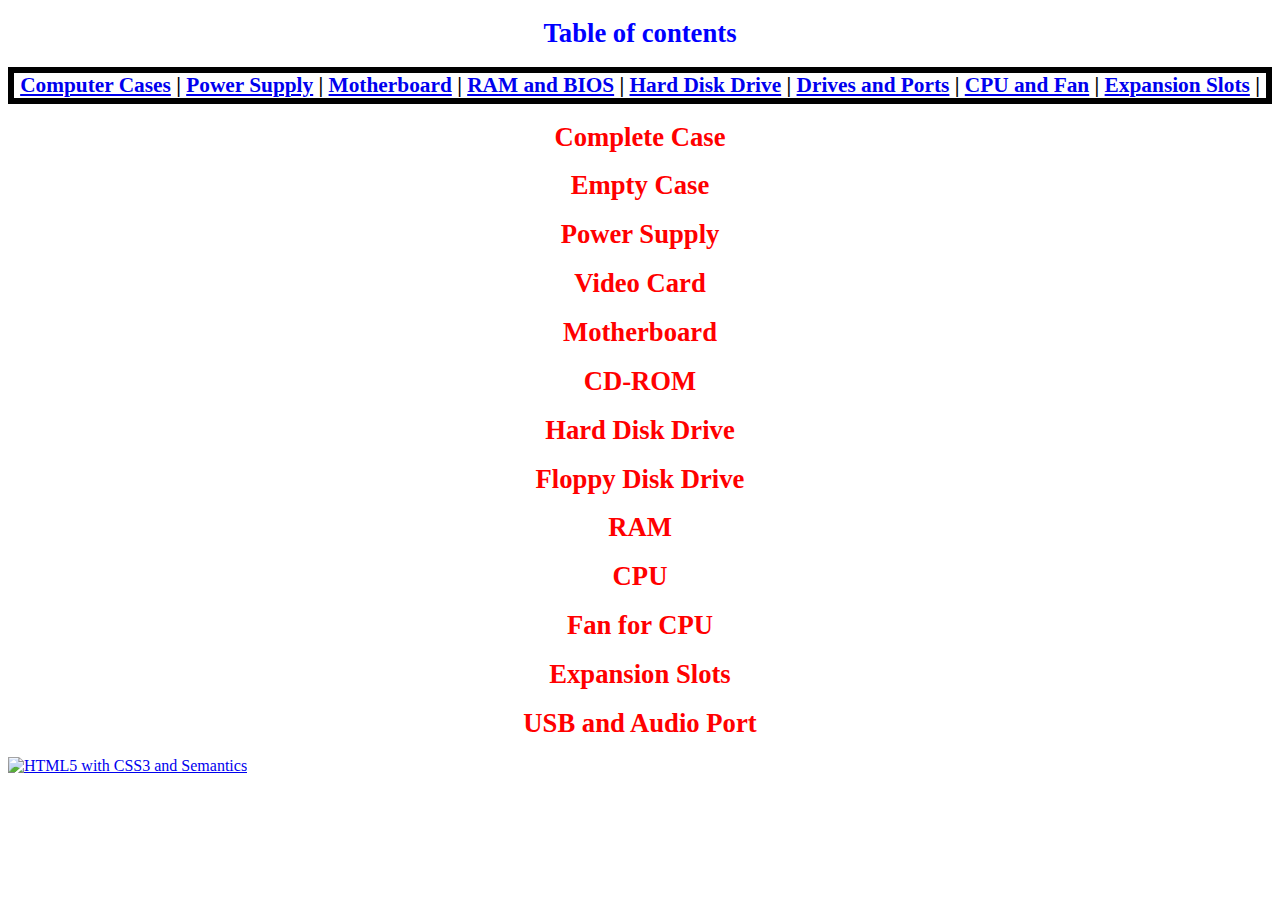
==== index.html @ 383d0435 "Add files via upload" ====
<!doctype html>
<html>
	<head>
		<title> Inside a PC </title>
		<link rel = "stylesheet" type = "text/css" href = "hardwarecss.css"/>
		<meta charset= "UTF-8">
	</head>
	<body>
		<h1 id= "toc1"> Table of contents </h1> 
		<h2 id = "toc2">
			<a href = "#full"> Computer Cases</a> |
			<a href = "#power"> Power Supply</a> |
			<a href = "#MB"> Motherboard</a> |
			<a href = "#Ram"> RAM and BIOS</a> |			
			<a href = "#HDD"> Hard Disk Drive</a> |	
			<a href = "#CDROM"> Drives and Ports</a> |			
			<a href = "#CPU"> CPU and Fan</a> |
			<a href = "#ES"> Expansion Slots</a> |
		</h2>
		<h1 id = full> Complete Case </h1>
		
		<h1 id = empty> Empty Case </h1>
		
		<h1 id = power> Power Supply </h1>
		
		<h1 id = VC> Video Card</h1>
		
		<h1 id = MB> Motherboard </h1>
		
		<h1 id = CDROM> CD-ROM </h1>
		
		<h1 id = HDD> Hard Disk Drive </h1>
		
		<h1 id = FDD> Floppy Disk Drive </h1>
		
		<h1 id = Ram> RAM </h1>
		
		<h1 id = CPU > CPU </h1>
		
		<h1 id = fan> Fan for CPU </h1>
		
		<h1 id = ES> Expansion Slots </h1>
		
		<h1 id = USB&AP> USB and Audio Port </h1>
		
		<p>
			<a href="http://validator.w3.org/check?uri=https://kandyphilipanthony.github.io/home/ ">
			<img src="html5_with_css3_+_semantics.png" width="165" height="64" 	alt="HTML5 with CSS3 and Semantics"/> </a>
		</p>
	</body>
</html>
---- hardwarecss.css ----
h1
{ 
	text-align: center;
	font-size: 20pt;
	Color: Red;
}

#toc1
{	
	text-align: center;
	font-size: 18;
	color: blue
}

#toc2
{
	/* this is used to make a table of contents*/
	text-align: center;
	/*Start of border*/
	border-color: black; 
	border-width: 5pt;
	border-style: solid;
	/* End of border*/
	font-size: 16pt;
	text-decoration: none;
}
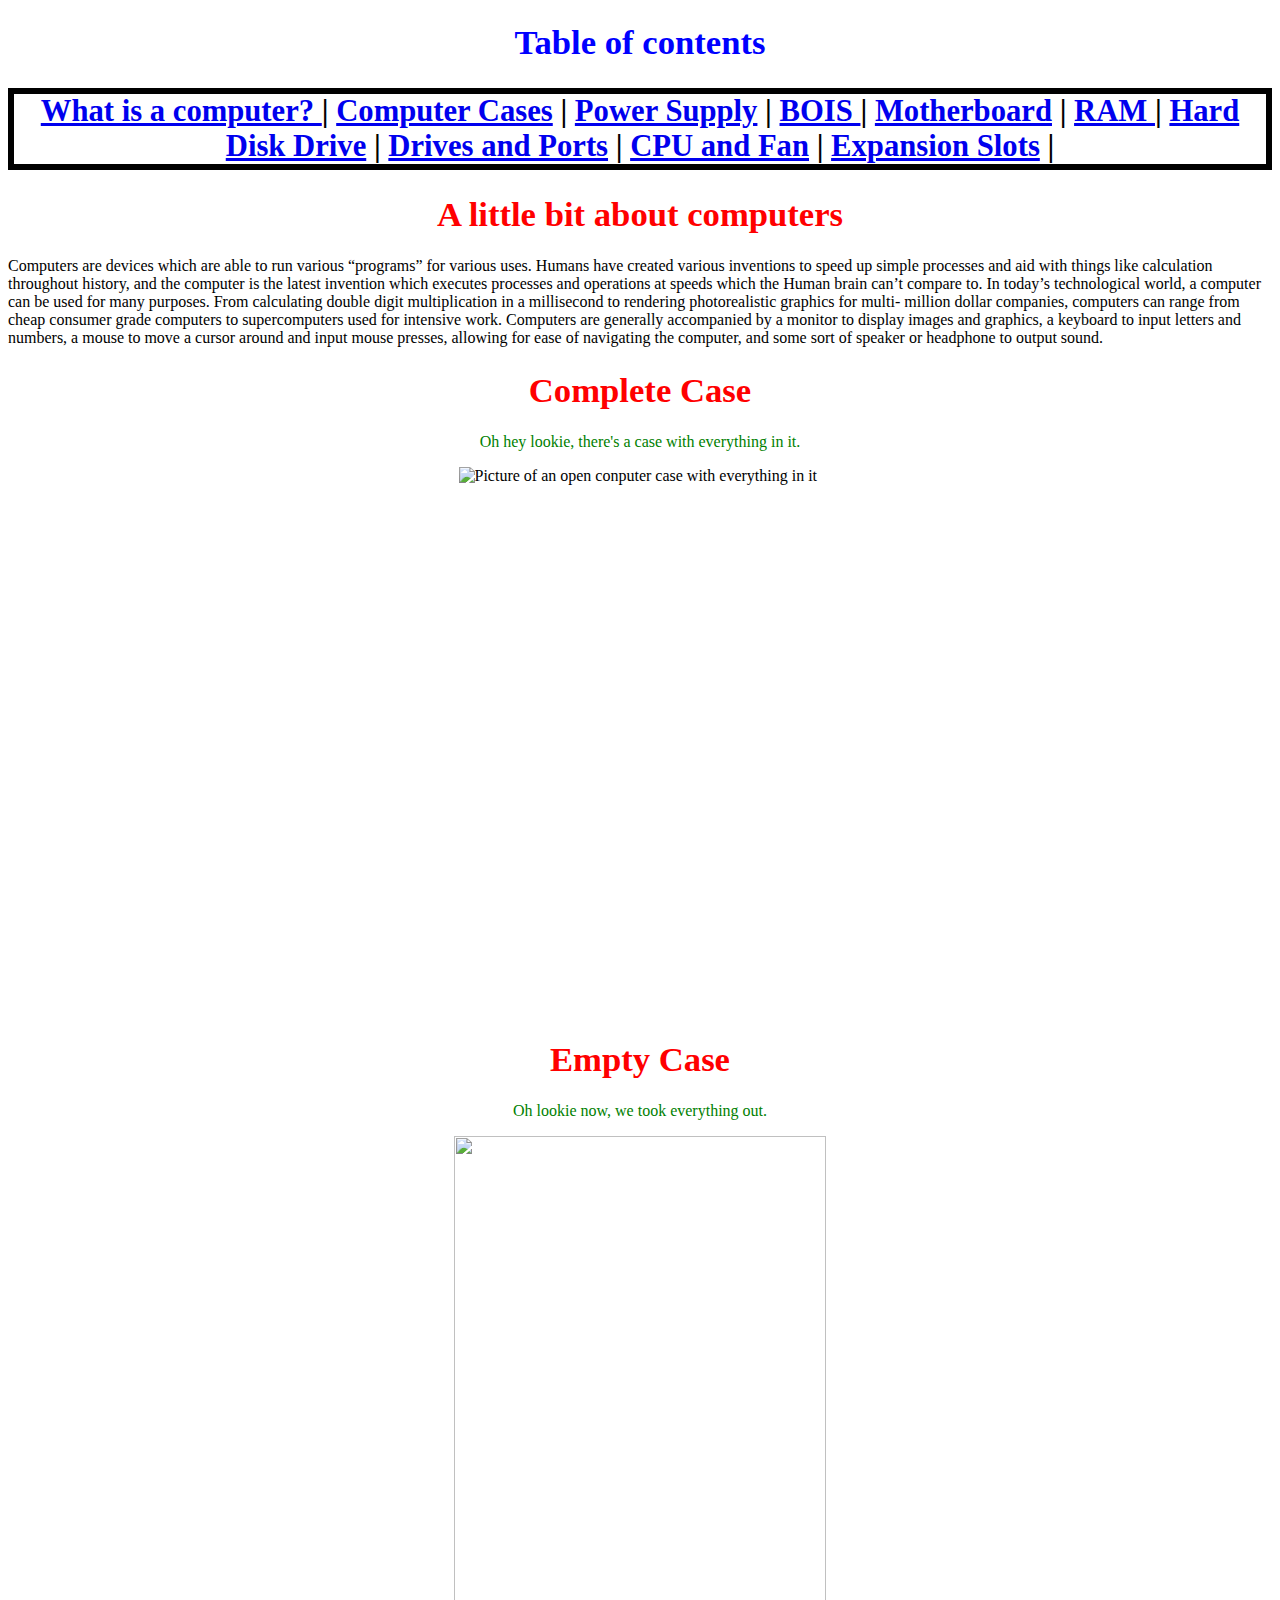
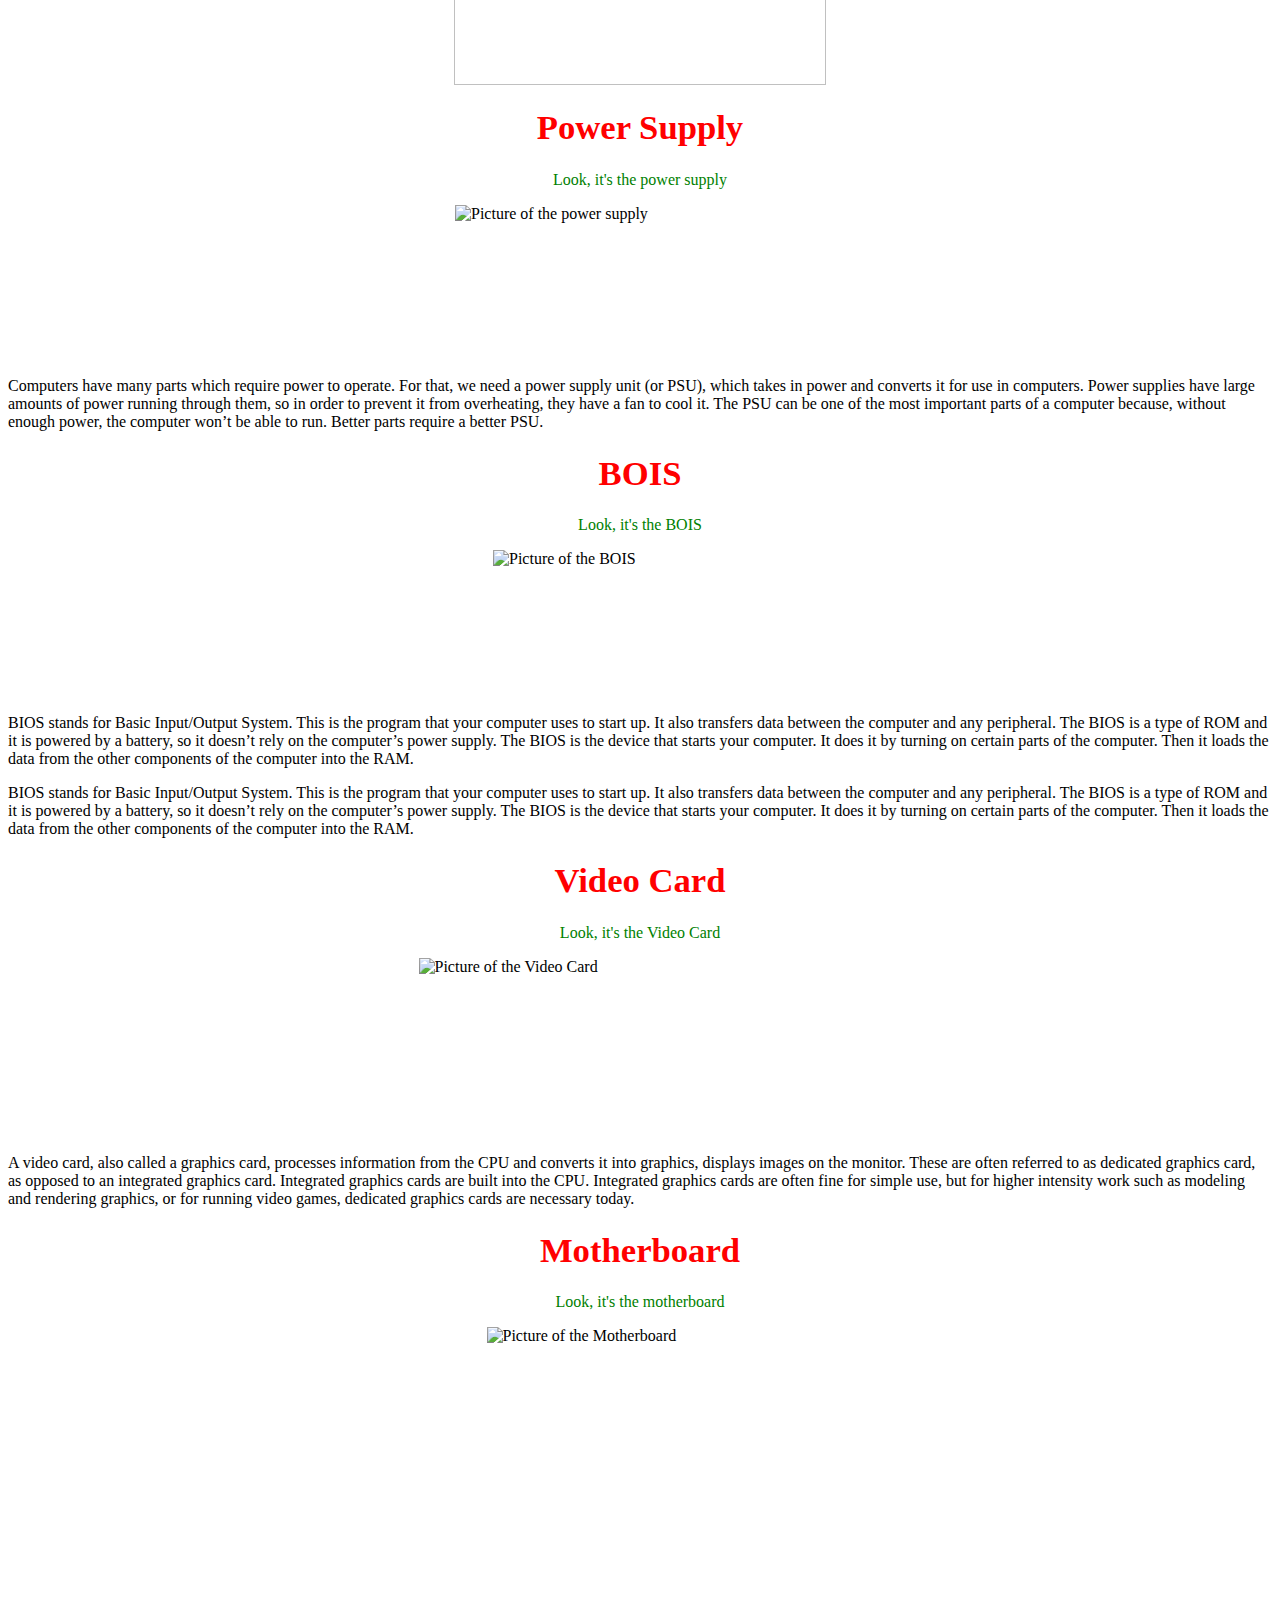
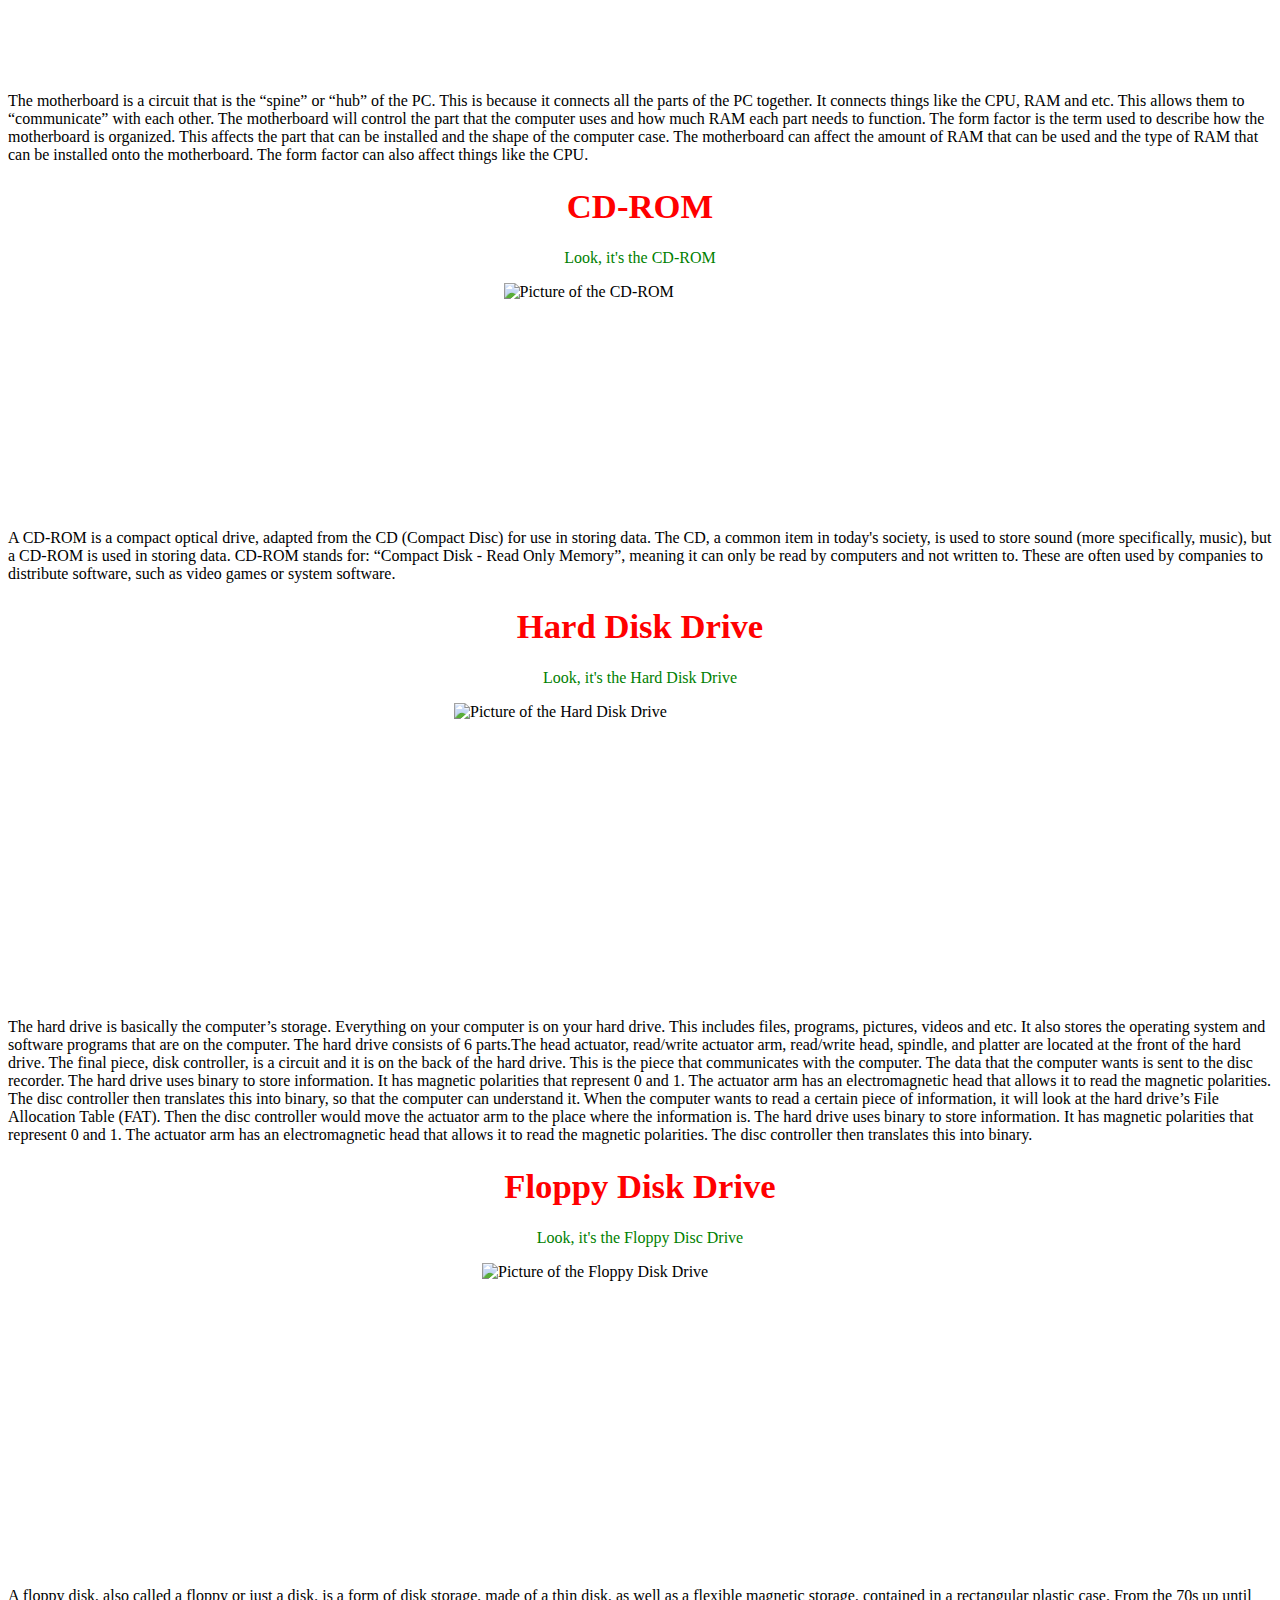
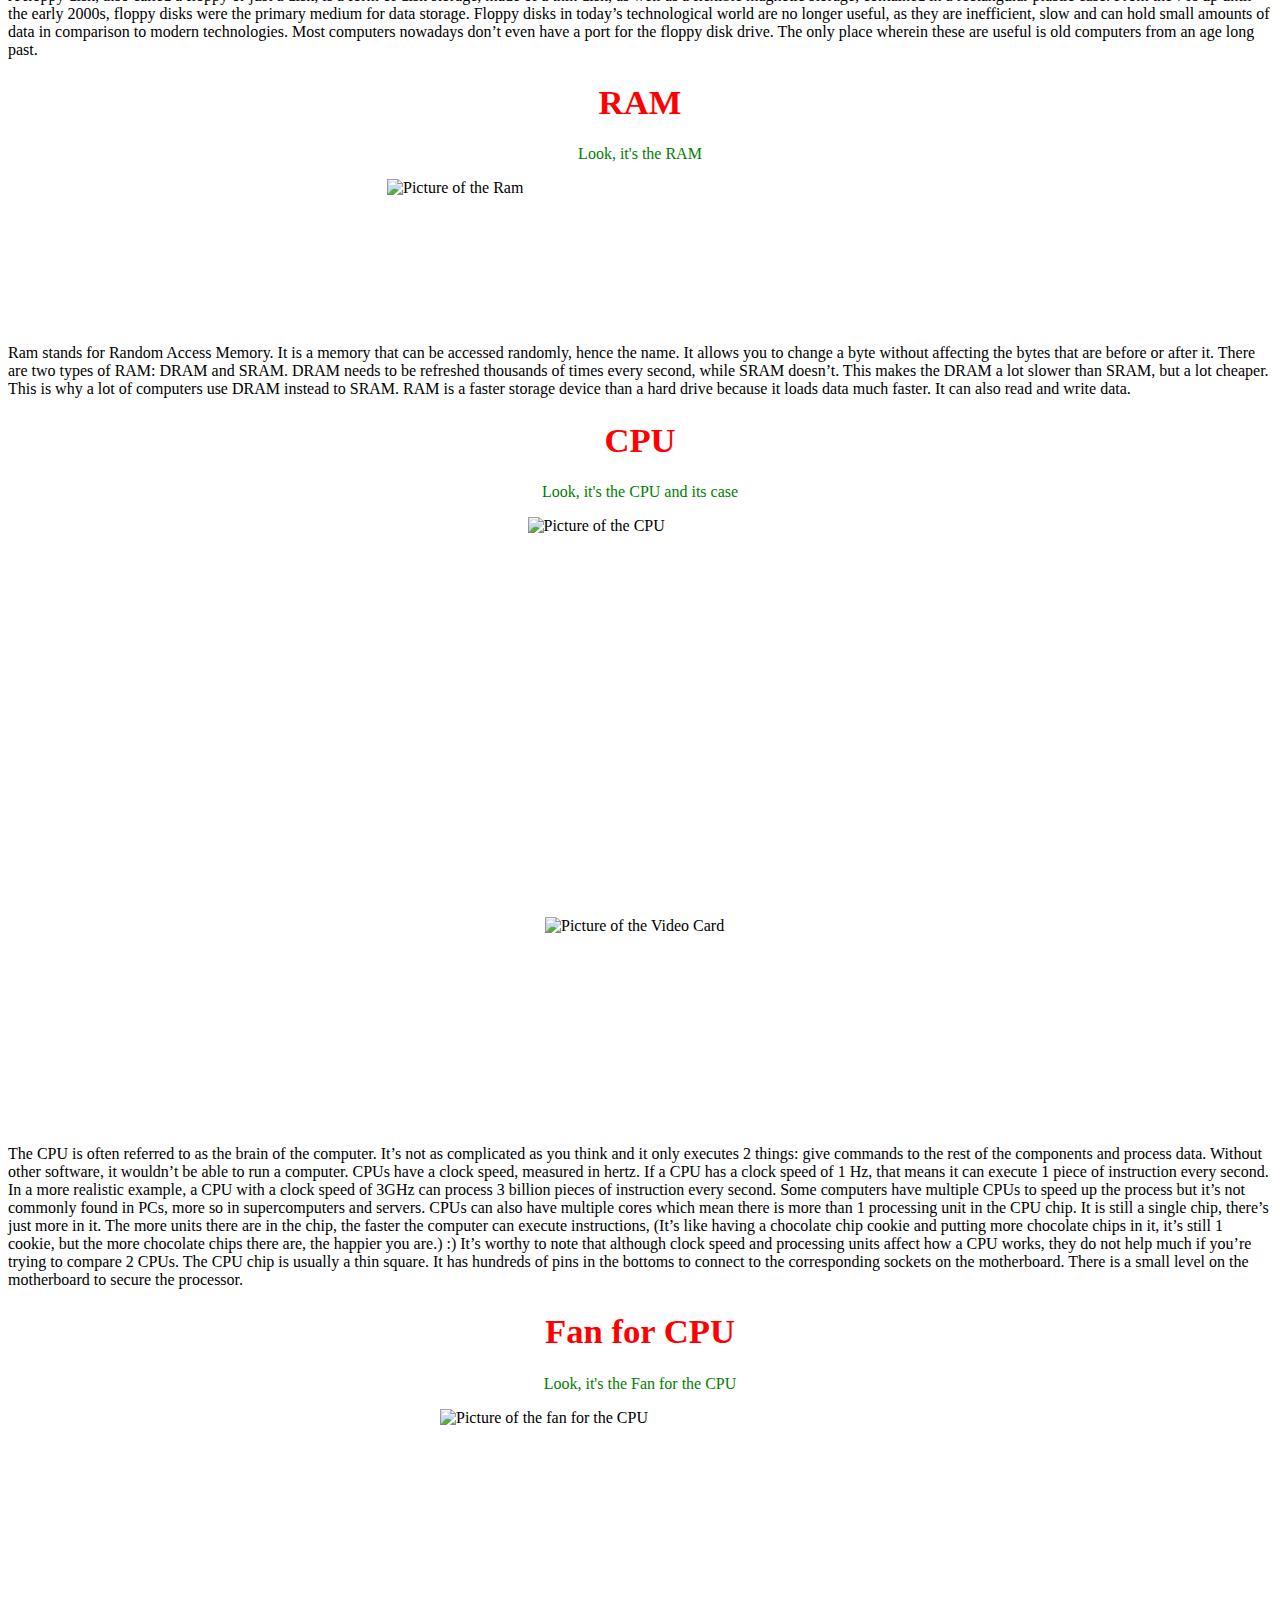
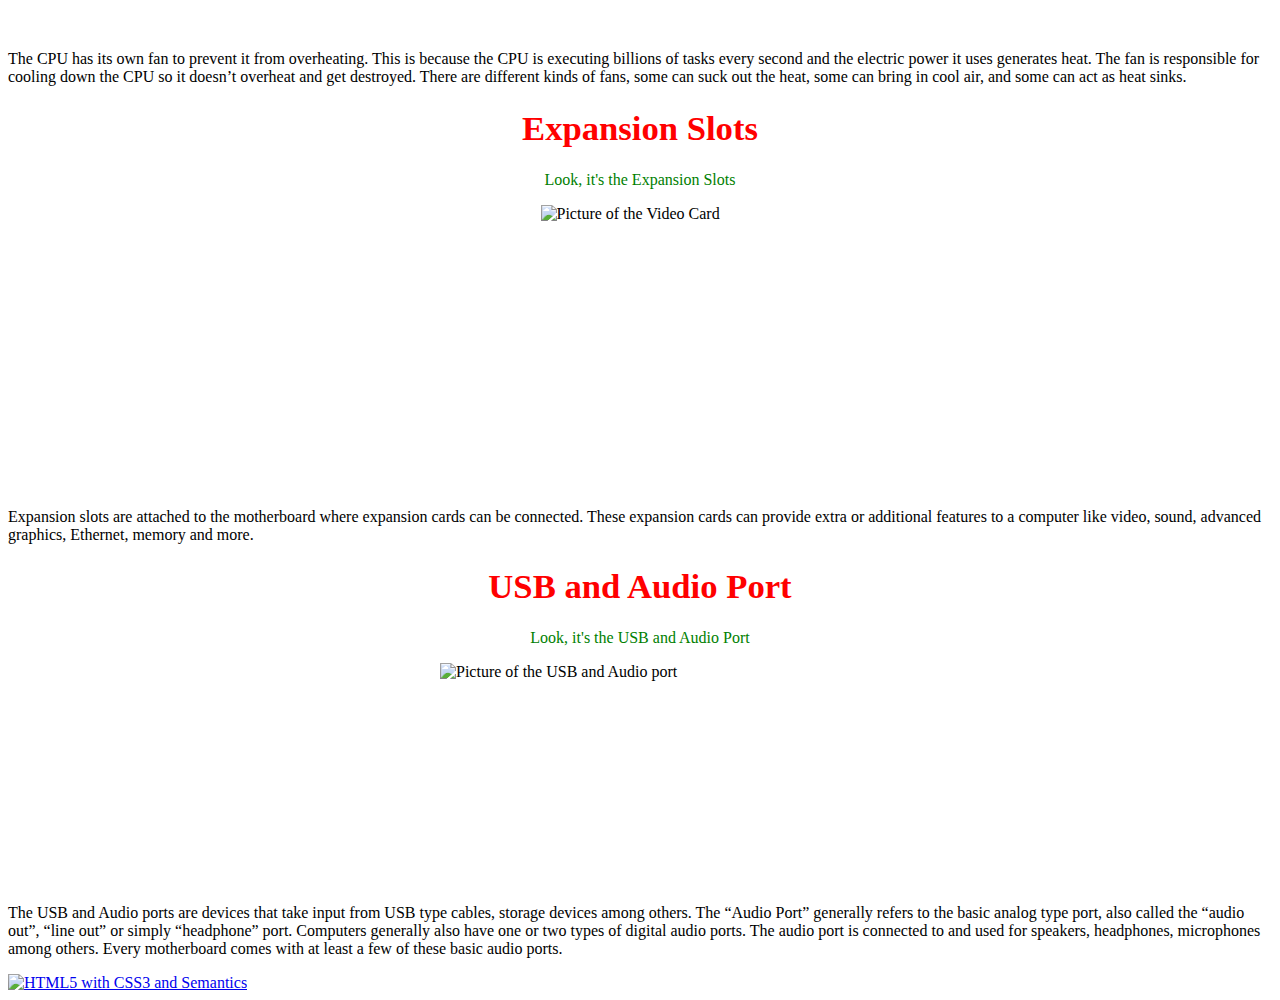
==== commit 2be3f3a8: "Add files via upload" ====
--- a/index.html
+++ b/index.html
@@ -2,50 +2,157 @@
 <html>
 	<head>
 		<title> Inside a PC </title>
-		<link rel = "stylesheet" type = "text/css" href = "hardwarecss.css"/>
+		<link rel = "stylesheet" type = "text/css" href = "hardware.css"/>
 		<meta charset= "UTF-8">
 	</head>
 	<body>
 		<h1 id= "toc1"> Table of contents </h1> 
 		<h2 id = "toc2">
+			<a href = "#about"> What is a computer? </a> |
 			<a href = "#full"> Computer Cases</a> |
 			<a href = "#power"> Power Supply</a> |
+			<a href = "#bois"> BOIS </a> |
 			<a href = "#MB"> Motherboard</a> |
-			<a href = "#Ram"> RAM and BIOS</a> |			
+			<a href = "#Ram"> RAM </a> |			
 			<a href = "#HDD"> Hard Disk Drive</a> |	
 			<a href = "#CDROM"> Drives and Ports</a> |			
 			<a href = "#CPU"> CPU and Fan</a> |
 			<a href = "#ES"> Expansion Slots</a> |
 		</h2>
+		
+		<h1 id = about> A little bit about computers </h1>
+			<p>
+				Computers are devices which are able to run various “programs” for various uses. Humans have created various inventions to speed up simple processes and aid with things like calculation throughout history, and the computer is the latest invention which executes processes and operations at speeds which the Human brain can’t compare to. In today’s technological world, a computer can be used for many purposes. From calculating double digit multiplication in a millisecond to rendering photorealistic graphics for multi- million dollar companies, computers can range from cheap consumer grade computers to supercomputers used for intensive work. Computers are generally accompanied by a monitor to display images and graphics, a keyboard to input letters and numbers, a mouse to move a cursor around and input mouse presses, allowing for ease of navigating the computer, and some sort of speaker or headphone to output sound.
+			</p>
+			
 		<h1 id = full> Complete Case </h1>
-		
+			<p id = label >
+				Oh hey lookie, there's a case with everything in it.
+			</p>
+			<img class = "center" src="fullcase.png" width = "363" height= "550" alt = "Picture of an open conputer case with everything in it"/>
 		<h1 id = empty> Empty Case </h1>
-		
+			<p id = label >
+				Oh lookie now, we took everything out.
+			</p>
+			<img class = "center" src = "emptycase.png" width= "372" height = "549" alt "Picture of an open computer case that is empty"/>
 		<h1 id = power> Power Supply </h1>
-		
-		<h1 id = VC> Video Card</h1>
-		
+			<p id = label >
+				Look, it's the power supply
+			</p>
+			<img class = "center" src = "powersupp.png" width="370" height= "156" alt = "Picture of the power supply"/>
+			<p>
+				Computers have many parts which require power to operate. For that, we need a power supply unit (or PSU), which takes in power and converts it for use in computers. Power supplies have large amounts of power running through them, so in order to prevent it from overheating, they have a fan to cool it. The PSU can be one of the most important parts of a computer because, without enough power, the computer won’t be able to run. Better parts require a better PSU. 
+			</p>
+			
+		<h1 id = bois> BOIS </h1>
+			<p id = label >
+				Look, it's the BOIS
+			</p>
+			<img class = "center" src = "bios.png" width = "294" height= "164" alt= "Picture of the BOIS"/>
+				BIOS stands for Basic Input/Output System. This is the program that your computer uses to start up. It also transfers data between the computer and any peripheral. The BIOS is a type of ROM and it is powered by a battery, so it doesn’t rely on the computer’s power supply. The BIOS is the device that starts your computer. It does it by turning on certain parts of the computer. Then it loads the data from the other components of the computer into the RAM.
+			</p>
+			<p>
+				BIOS stands for Basic Input/Output System. This is the program that your computer uses to start up. It also transfers data between the computer and any peripheral. The BIOS is a type of ROM and it is powered by a battery, so it doesn’t rely on the computer’s power supply. The BIOS is the device that starts your computer. It does it by turning on certain parts of the computer. Then it loads the data from the other components of the computer into the RAM.
+			</p>
+		<h1 id = VC> Video Card</h1>	
+			<p id = label >
+				Look, it's the Video Card
+			</p>
+			<img class = "center" src = "videocard.png" width = "443" height= "180" alt= "Picture of the Video Card"/>
+			<p>
+				A video card, also called a graphics card, processes information from the CPU and converts it into graphics, displays images on the monitor. These are often referred to as dedicated graphics card, as opposed to an integrated graphics card. Integrated graphics cards are built into the CPU. Integrated graphics cards are often fine for simple use, but for higher intensity work such as modeling and rendering graphics, or for running video games, dedicated graphics cards are necessary today.
+			</p>
+			
 		<h1 id = MB> Motherboard </h1>
-		
+			<p id = label >
+				Look, it's the motherboard
+			</p>
+			<img class = "center" src = "motherboard.png" width = "307" height= "349" alt= "Picture of the Motherboard"/>
+			<p>
+				The motherboard is a circuit that is the “spine” or “hub” of the PC. This is because it connects all the parts of the PC together. It connects things like the CPU, RAM and etc. This allows them to “communicate” with each other. The motherboard will control the part that the computer uses and how much RAM each part needs to function. 
+				The form factor is the term used to describe how the motherboard is organized. This affects the part that can be installed and the shape of the computer case. The motherboard can affect the amount of RAM that can be used and the type of RAM that can be installed onto the motherboard. The form factor can also affect things like the CPU.
+			</p>		
+			
 		<h1 id = CDROM> CD-ROM </h1>
-		
+			<p id = label >
+				Look, it's the CD-ROM
+			</p>
+			<img class = "center" src = "cdrom.png" width = "273" height= "230" alt= "Picture of the CD-ROM"/>
+			<p>
+				A CD-ROM is a compact optical drive, adapted from the CD (Compact Disc) for use in storing data. The CD, a common item in today's society, is used to store sound (more specifically, music), but a CD-ROM is used in storing data. CD-ROM stands for: “Compact Disk - Read Only Memory”, meaning it can only be read by computers and not written to. These are often used by companies to distribute software, such as video games or system software.
+			</p>
+			
 		<h1 id = HDD> Hard Disk Drive </h1>
-		
+			<p id = label >
+				Look, it's the Hard Disk Drive
+			</p>
+			<img class = "center" src = "harddrive.png" width = "372" height= "299" alt= "Picture of the Hard Disk Drive"/>
+			<p>
+				The hard drive is basically the computer’s storage. Everything on your computer is on your hard drive. This includes files, programs, pictures, videos and etc. It also stores the operating system and software programs that are on the computer.
+				The hard drive consists of 6 parts.The head actuator, read/write actuator arm, read/write head, spindle, and platter are located at the front of the hard drive. The final piece, disk controller, is a circuit and it is on the back of the hard drive. This is the piece that communicates with the computer.
+				The data that the computer wants is sent to the disc recorder. The hard drive uses binary to store information. It has magnetic polarities that represent 0 and 1. The actuator arm has an electromagnetic head that allows it to read the magnetic polarities. The disc controller then translates this into binary, so that the computer can understand it. When the computer wants to read a certain piece of information, it will look at the hard drive’s File Allocation Table (FAT). Then the disc controller would move the actuator arm to the place where the information is. 
+				The hard drive uses binary to store information. It has magnetic polarities that represent 0 and 1. The actuator arm has an electromagnetic head that allows it to read the magnetic polarities. The disc controller then translates this into binary.
+			</p>
+			
 		<h1 id = FDD> Floppy Disk Drive </h1>
-		
+			<p id = label >
+				Look, it's the Floppy Disc Drive
+			</p>
+			<img class = "center" src = "floppydisc.png" width = "316" height= "308" alt= "Picture of the Floppy Disk Drive"/>
+			<p>
+				A floppy disk, also called a floppy or just a disk, is a form of disk storage, made of a thin disk, as well as a flexible magnetic storage, contained in a rectangular plastic case. From the 70s up until the early 2000s, floppy disks were the primary medium for data storage. Floppy disks in today’s technological world are no longer useful, as they are inefficient, slow and can hold small amounts of data in comparison to modern technologies. Most computers nowadays don’t even have a port for the floppy disk drive. The only place wherein these are useful is old computers from an age long past.
+			</p>
+			
 		<h1 id = Ram> RAM </h1>
-		
+			<p id = label >
+				Look, it's the RAM
+			</p>
+			<img class = "center" src = "ram.png" width = "506" height= "149" alt= "Picture of the Ram"/>
+			<p>
+				Ram stands for Random Access Memory. It is a memory that can be accessed randomly, hence the name.  It allows you to change a byte without affecting the bytes that are before or after it. There are two types of RAM: DRAM and SRAM. DRAM needs to be refreshed thousands of times every second, while SRAM doesn’t. This makes the DRAM a lot slower than SRAM, but a lot cheaper. This is why a lot of computers use DRAM instead to SRAM.
+                RAM is a faster storage device than a hard drive because it loads data much faster. It can also read and write data.
+			</p>
+			
 		<h1 id = CPU > CPU </h1>
-		
+			<p id = label >
+				Look, it's the CPU and its case
+			</p>
+			<img class = "center" src = "cpu.png" width = "225" height= "400" alt= "Picture of the CPU"/>
+			<img class = "center" src = "cpucase.png" width = "190" height= "212" alt= "Picture of the Video Card"/>
+			<p>
+				The CPU is often referred to as the brain of the computer. It’s not as complicated as you think and it only executes 2 things: give commands to the rest of the components and process data. Without other software, it wouldn’t be able to run a computer. CPUs have a clock speed, measured in hertz. If a CPU has a clock speed of 1 Hz, that means it can execute 1 piece of instruction every second. In a more realistic example, a CPU with a clock speed of 3GHz can process 3 billion pieces of instruction every second. Some computers have multiple CPUs to speed up the process but it’s not commonly found in PCs, more so in supercomputers and servers. CPUs can also have multiple cores which mean there is more than 1 processing unit in the CPU chip. It is still a single chip, there’s just more in it. The more units there are in the chip, the faster the computer can execute instructions, (It’s like having a chocolate chip cookie and putting more chocolate chips in it, it’s still 1 cookie, but the more chocolate chips there are, the happier you are.) :) It’s worthy to note that although clock speed and processing units affect how a CPU works, they do not help much if you’re trying to compare 2 CPUs. 
+				The CPU chip is usually a thin square. It has hundreds of pins in the bottoms to connect to the corresponding sockets on the motherboard. There is a small level on the motherboard to secure the processor. 
+			</p>
+			
 		<h1 id = fan> Fan for CPU </h1>
-		
+			<p id = label >
+				Look, it's the Fan for the CPU
+			</p>
+			<img class = "center" src = "immafan.png" width = "400" height= "225" alt= "Picture of the fan for the CPU"/>
+			<p>
+				The CPU has its own fan to prevent it from overheating. This is because the CPU is executing billions of tasks every second and the electric power it uses generates heat. The fan is responsible for cooling down the CPU so it doesn’t overheat and get destroyed. There are different kinds of fans, some can suck out the heat, some can bring in cool air, and some can act as heat sinks. 
+			</p>
+			
 		<h1 id = ES> Expansion Slots </h1>
-		
+			<p id = label >
+				Look, it's the Expansion Slots
+			</p>
+			<img class = "center" src = "expansionslots.png" width = "199" height= "287" alt= "Picture of the Video Card"/>
+			<p>
+				Expansion slots are attached to the motherboard where expansion cards can be connected. These expansion cards can provide extra or additional features to a computer like video, sound, advanced graphics, Ethernet, memory and more.
+			</p>
+			
 		<h1 id = USB&AP> USB and Audio Port </h1>
-		
-		<p>
+			<p id = label >
+				Look, it's the USB and Audio Port
+			</p>
+			<img class = "center" src = "usbaudioport.png" width = "400" height= "225" alt= "Picture of the USB and Audio port"/>
+			<p>
+				The USB and Audio ports are devices that take input from USB type cables, storage devices among others. The “Audio Port” generally refers to the basic analog type port, also called the “audio out”, “line out” or simply “headphone” port. Computers generally also have one or two types of digital audio ports. The audio port is connected to and used for speakers, headphones, microphones among others. Every motherboard comes with at least a few of these basic audio ports.
+			</p>
+
 			<a href="http://validator.w3.org/check?uri=https://kandyphilipanthony.github.io/home/ ">
 			<img src="html5_with_css3_+_semantics.png" width="165" height="64" 	alt="HTML5 with CSS3 and Semantics"/> </a>
-		</p>
+
 	</body>
 </html>--- a/hardware.css
+++ b/hardware.css
@@ -0,0 +1,39 @@
+h1
+{ 
+	text-align: center;
+	font-size: 26pt;
+	Color: Red;
+}
+
+#toc1
+{	
+	text-align: center;
+	font-size: 24;
+	color: blue
+}
+
+#toc2
+{
+	/* this is used to make a table of contents*/
+	text-align: center;
+	/*Start of border*/
+	border-color: black; 
+	border-width: 5pt;
+	border-style: solid;
+	/* End of border*/
+	font-size: 23pt;
+	text-decoration: none;
+}
+
+#label
+{
+	text-align : center;
+	color : green;
+}
+
+.center 
+{
+	display: block;
+	margin-left: auto;
+	margin-right: auto;
+}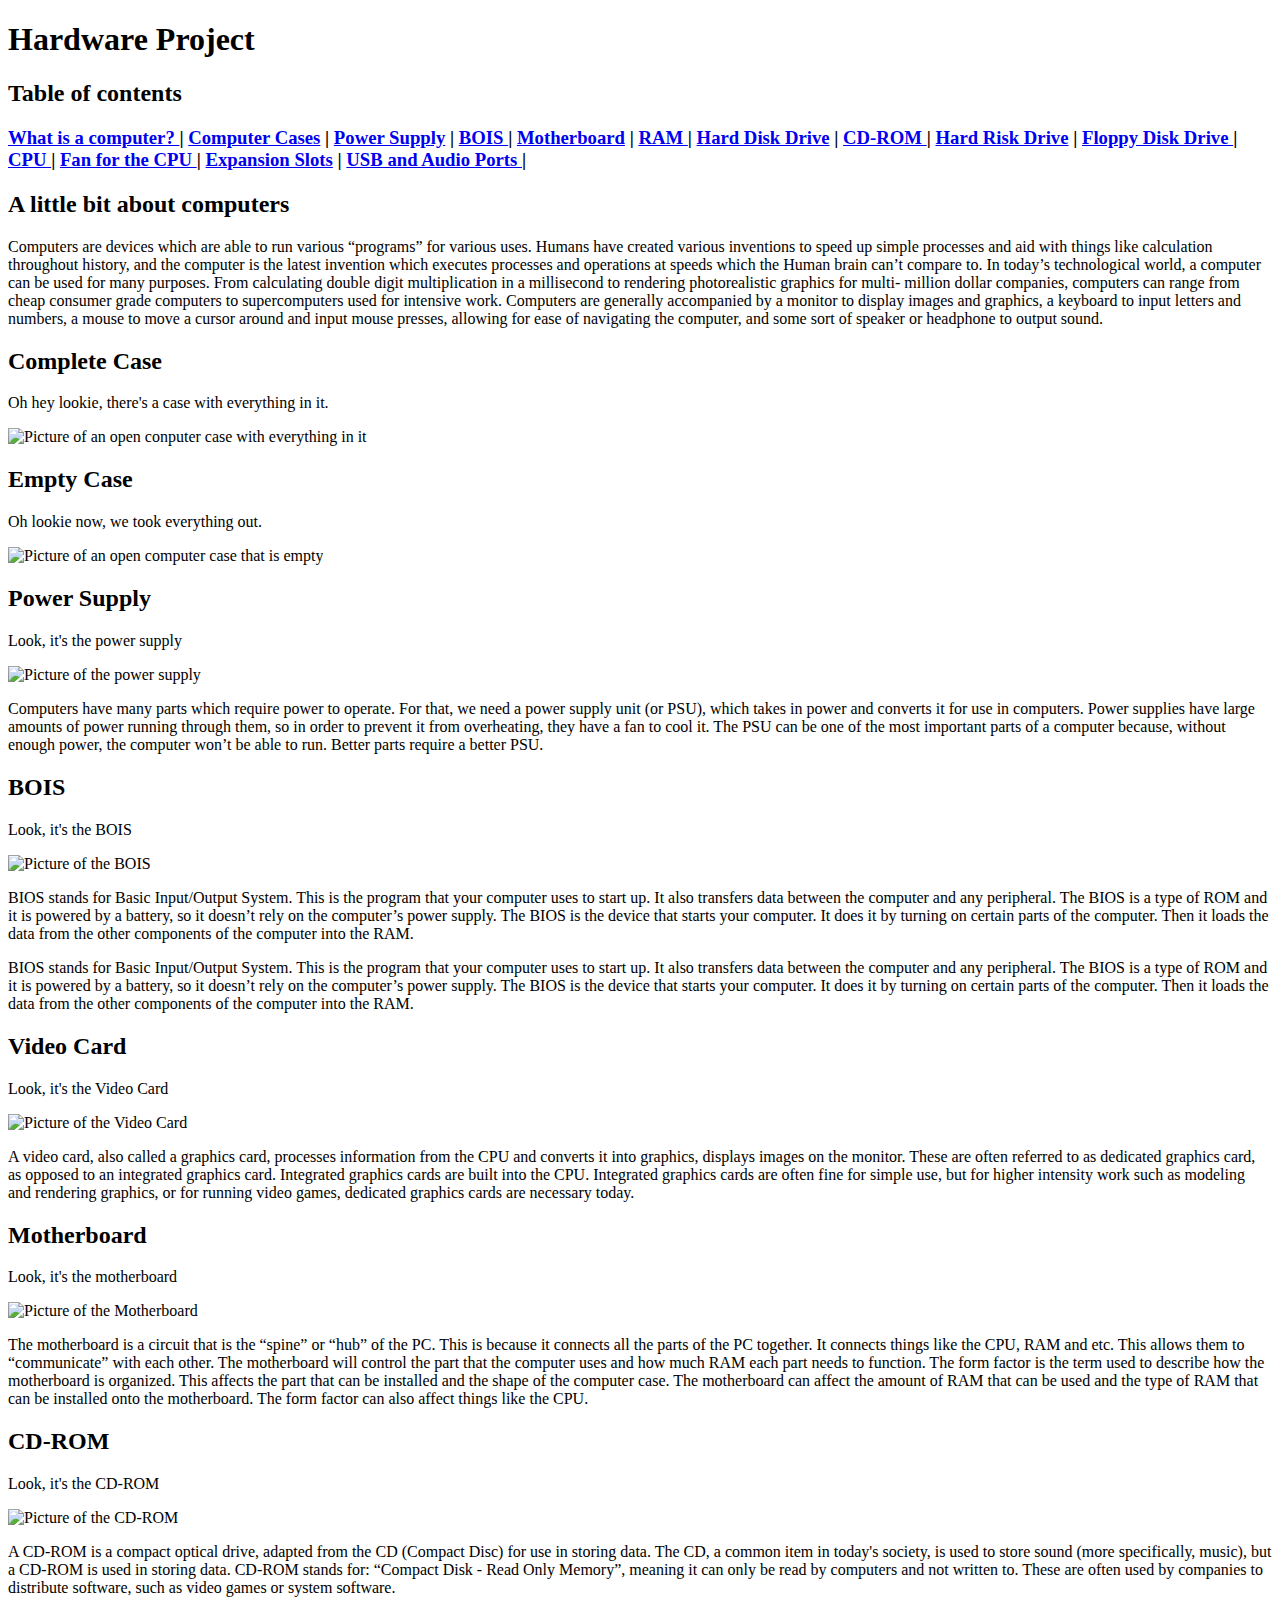
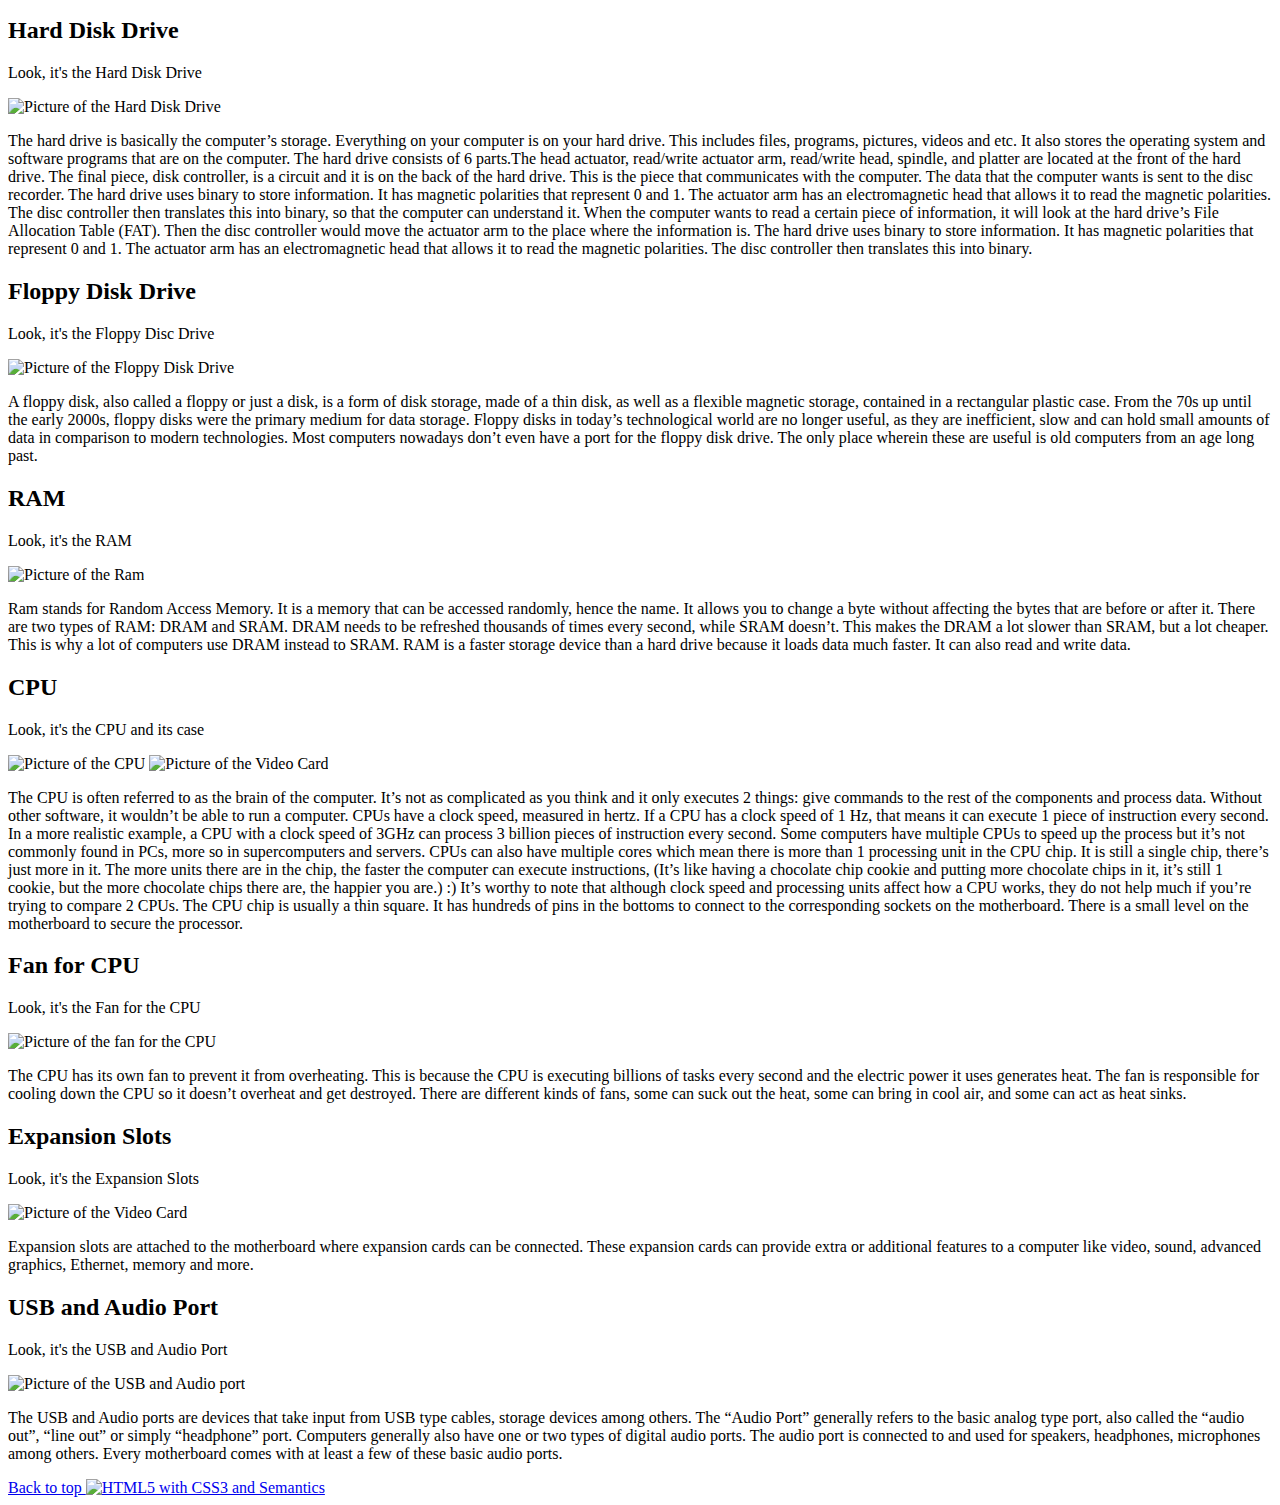
==== commit 30318009: "Add files via upload" ====
--- a/index.html
+++ b/index.html
@@ -1,13 +1,14 @@
 <!doctype html>
 <html>
-	<head>
+	<head> 
 		<title> Inside a PC </title>
 		<link rel = "stylesheet" type = "text/css" href = "hardware.css"/>
 		<meta charset= "UTF-8">
 	</head>
 	<body>
-		<h1 id= "toc1"> Table of contents </h1> 
-		<h2 id = "toc2">
+		<h1> Hardware Project </h1>
+		<h2 id= "toc1"> Table of contents </h2> 
+		<h3 id = "toc2">
 			<a href = "#about"> What is a computer? </a> |
 			<a href = "#full"> Computer Cases</a> |
 			<a href = "#power"> Power Supply</a> |
@@ -15,28 +16,32 @@
 			<a href = "#MB"> Motherboard</a> |
 			<a href = "#Ram"> RAM </a> |			
 			<a href = "#HDD"> Hard Disk Drive</a> |	
-			<a href = "#CDROM"> Drives and Ports</a> |			
-			<a href = "#CPU"> CPU and Fan</a> |
+			<a href = "#CDROM"> CD-ROM </a> |		
+			<a href = "#HDD"> Hard Risk Drive</a> |
+			<a href = "#FDD"> Floppy Disk Drive </a> |
+			<a href = "#CPU"> CPU </a> |
+			<a href = "#fan"> Fan for the CPU </a> |
 			<a href = "#ES"> Expansion Slots</a> |
-		</h2>
+			<a href = "#USB&AP"> USB and Audio Ports </a> |
+		</h3>
 		
-		<h1 id = about> A little bit about computers </h1>
+		<h2 id = about> A little bit about computers </h2>
 			<p>
 				Computers are devices which are able to run various “programs” for various uses. Humans have created various inventions to speed up simple processes and aid with things like calculation throughout history, and the computer is the latest invention which executes processes and operations at speeds which the Human brain can’t compare to. In today’s technological world, a computer can be used for many purposes. From calculating double digit multiplication in a millisecond to rendering photorealistic graphics for multi- million dollar companies, computers can range from cheap consumer grade computers to supercomputers used for intensive work. Computers are generally accompanied by a monitor to display images and graphics, a keyboard to input letters and numbers, a mouse to move a cursor around and input mouse presses, allowing for ease of navigating the computer, and some sort of speaker or headphone to output sound.
 			</p>
 			
-		<h1 id = full> Complete Case </h1>
-			<p id = label >
+		<h2 id = full> Complete Case </h2>
+			<p class = "label" >
 				Oh hey lookie, there's a case with everything in it.
 			</p>
 			<img class = "center" src="fullcase.png" width = "363" height= "550" alt = "Picture of an open conputer case with everything in it"/>
-		<h1 id = empty> Empty Case </h1>
-			<p id = label >
+		<h2 id = empty> Empty Case </h2>
+			<p class = "label" >
 				Oh lookie now, we took everything out.
 			</p>
-			<img class = "center" src = "emptycase.png" width= "372" height = "549" alt "Picture of an open computer case that is empty"/>
-		<h1 id = power> Power Supply </h1>
-			<p id = label >
+			<img class = "center" src = "emptycase.png" width= "372" height = "549" alt="Picture of an open computer case that is empty"/>
+		<h2 id = power> Power Supply </h2>
+			<p class = "label" >
 				Look, it's the power supply
 			</p>
 			<img class = "center" src = "powersupp.png" width="370" height= "156" alt = "Picture of the power supply"/>
@@ -44,18 +49,19 @@
 				Computers have many parts which require power to operate. For that, we need a power supply unit (or PSU), which takes in power and converts it for use in computers. Power supplies have large amounts of power running through them, so in order to prevent it from overheating, they have a fan to cool it. The PSU can be one of the most important parts of a computer because, without enough power, the computer won’t be able to run. Better parts require a better PSU. 
 			</p>
 			
-		<h1 id = bois> BOIS </h1>
-			<p id = label >
+		<h2 id = bois> BOIS </h2>
+			<p class = "label">
 				Look, it's the BOIS
 			</p>
 			<img class = "center" src = "bios.png" width = "294" height= "164" alt= "Picture of the BOIS"/>
+			<p>
 				BIOS stands for Basic Input/Output System. This is the program that your computer uses to start up. It also transfers data between the computer and any peripheral. The BIOS is a type of ROM and it is powered by a battery, so it doesn’t rely on the computer’s power supply. The BIOS is the device that starts your computer. It does it by turning on certain parts of the computer. Then it loads the data from the other components of the computer into the RAM.
 			</p>
 			<p>
 				BIOS stands for Basic Input/Output System. This is the program that your computer uses to start up. It also transfers data between the computer and any peripheral. The BIOS is a type of ROM and it is powered by a battery, so it doesn’t rely on the computer’s power supply. The BIOS is the device that starts your computer. It does it by turning on certain parts of the computer. Then it loads the data from the other components of the computer into the RAM.
 			</p>
-		<h1 id = VC> Video Card</h1>	
-			<p id = label >
+		<h2 id = VC> Video Card</h2>	
+			<p class = "label" >
 				Look, it's the Video Card
 			</p>
 			<img class = "center" src = "videocard.png" width = "443" height= "180" alt= "Picture of the Video Card"/>
@@ -63,8 +69,8 @@
 				A video card, also called a graphics card, processes information from the CPU and converts it into graphics, displays images on the monitor. These are often referred to as dedicated graphics card, as opposed to an integrated graphics card. Integrated graphics cards are built into the CPU. Integrated graphics cards are often fine for simple use, but for higher intensity work such as modeling and rendering graphics, or for running video games, dedicated graphics cards are necessary today.
 			</p>
 			
-		<h1 id = MB> Motherboard </h1>
-			<p id = label >
+		<h2 id = MB> Motherboard </h2>
+			<p class = "label" >
 				Look, it's the motherboard
 			</p>
 			<img class = "center" src = "motherboard.png" width = "307" height= "349" alt= "Picture of the Motherboard"/>
@@ -73,8 +79,8 @@
 				The form factor is the term used to describe how the motherboard is organized. This affects the part that can be installed and the shape of the computer case. The motherboard can affect the amount of RAM that can be used and the type of RAM that can be installed onto the motherboard. The form factor can also affect things like the CPU.
 			</p>		
 			
-		<h1 id = CDROM> CD-ROM </h1>
-			<p id = label >
+		<h2 id = CDROM> CD-ROM </h2>
+			<p class = "label" >
 				Look, it's the CD-ROM
 			</p>
 			<img class = "center" src = "cdrom.png" width = "273" height= "230" alt= "Picture of the CD-ROM"/>
@@ -82,8 +88,8 @@
 				A CD-ROM is a compact optical drive, adapted from the CD (Compact Disc) for use in storing data. The CD, a common item in today's society, is used to store sound (more specifically, music), but a CD-ROM is used in storing data. CD-ROM stands for: “Compact Disk - Read Only Memory”, meaning it can only be read by computers and not written to. These are often used by companies to distribute software, such as video games or system software.
 			</p>
 			
-		<h1 id = HDD> Hard Disk Drive </h1>
-			<p id = label >
+		<h2 id = HDD> Hard Disk Drive </h2>
+			<p class = "label" >
 				Look, it's the Hard Disk Drive
 			</p>
 			<img class = "center" src = "harddrive.png" width = "372" height= "299" alt= "Picture of the Hard Disk Drive"/>
@@ -94,8 +100,8 @@
 				The hard drive uses binary to store information. It has magnetic polarities that represent 0 and 1. The actuator arm has an electromagnetic head that allows it to read the magnetic polarities. The disc controller then translates this into binary.
 			</p>
 			
-		<h1 id = FDD> Floppy Disk Drive </h1>
-			<p id = label >
+		<h2 id = FDD> Floppy Disk Drive </h2>
+			<p class = "label" >
 				Look, it's the Floppy Disc Drive
 			</p>
 			<img class = "center" src = "floppydisc.png" width = "316" height= "308" alt= "Picture of the Floppy Disk Drive"/>
@@ -103,8 +109,8 @@
 				A floppy disk, also called a floppy or just a disk, is a form of disk storage, made of a thin disk, as well as a flexible magnetic storage, contained in a rectangular plastic case. From the 70s up until the early 2000s, floppy disks were the primary medium for data storage. Floppy disks in today’s technological world are no longer useful, as they are inefficient, slow and can hold small amounts of data in comparison to modern technologies. Most computers nowadays don’t even have a port for the floppy disk drive. The only place wherein these are useful is old computers from an age long past.
 			</p>
 			
-		<h1 id = Ram> RAM </h1>
-			<p id = label >
+		<h2 id = Ram> RAM </h2>
+			<p class = "label" >
 				Look, it's the RAM
 			</p>
 			<img class = "center" src = "ram.png" width = "506" height= "149" alt= "Picture of the Ram"/>
@@ -113,8 +119,8 @@
                 RAM is a faster storage device than a hard drive because it loads data much faster. It can also read and write data.
 			</p>
 			
-		<h1 id = CPU > CPU </h1>
-			<p id = label >
+		<h2 id = CPU > CPU </h2>
+			<p class = "label" >
 				Look, it's the CPU and its case
 			</p>
 			<img class = "center" src = "cpu.png" width = "225" height= "400" alt= "Picture of the CPU"/>
@@ -124,8 +130,8 @@
 				The CPU chip is usually a thin square. It has hundreds of pins in the bottoms to connect to the corresponding sockets on the motherboard. There is a small level on the motherboard to secure the processor. 
 			</p>
 			
-		<h1 id = fan> Fan for CPU </h1>
-			<p id = label >
+		<h2 id = fan> Fan for CPU </h2>
+			<p class = "label" >
 				Look, it's the Fan for the CPU
 			</p>
 			<img class = "center" src = "immafan.png" width = "400" height= "225" alt= "Picture of the fan for the CPU"/>
@@ -133,8 +139,8 @@
 				The CPU has its own fan to prevent it from overheating. This is because the CPU is executing billions of tasks every second and the electric power it uses generates heat. The fan is responsible for cooling down the CPU so it doesn’t overheat and get destroyed. There are different kinds of fans, some can suck out the heat, some can bring in cool air, and some can act as heat sinks. 
 			</p>
 			
-		<h1 id = ES> Expansion Slots </h1>
-			<p id = label >
+		<h2 id = ES> Expansion Slots </h2>
+			<p class = "label" >
 				Look, it's the Expansion Slots
 			</p>
 			<img class = "center" src = "expansionslots.png" width = "199" height= "287" alt= "Picture of the Video Card"/>
@@ -142,15 +148,16 @@
 				Expansion slots are attached to the motherboard where expansion cards can be connected. These expansion cards can provide extra or additional features to a computer like video, sound, advanced graphics, Ethernet, memory and more.
 			</p>
 			
-		<h1 id = USB&AP> USB and Audio Port </h1>
-			<p id = label >
+		<h2 id = USB&AP> USB and Audio Port </h2>
+			<p class = "label" >
 				Look, it's the USB and Audio Port
 			</p>
 			<img class = "center" src = "usbaudioport.png" width = "400" height= "225" alt= "Picture of the USB and Audio port"/>
 			<p>
 				The USB and Audio ports are devices that take input from USB type cables, storage devices among others. The “Audio Port” generally refers to the basic analog type port, also called the “audio out”, “line out” or simply “headphone” port. Computers generally also have one or two types of digital audio ports. The audio port is connected to and used for speakers, headphones, microphones among others. Every motherboard comes with at least a few of these basic audio ports.
 			</p>
-
+			
+			<a href= "#toc1" > Back to top </a>
 			<a href="http://validator.w3.org/check?uri=https://kandyphilipanthony.github.io/home/ ">
 			<img src="html5_with_css3_+_semantics.png" width="165" height="64" 	alt="HTML5 with CSS3 and Semantics"/> </a>
 
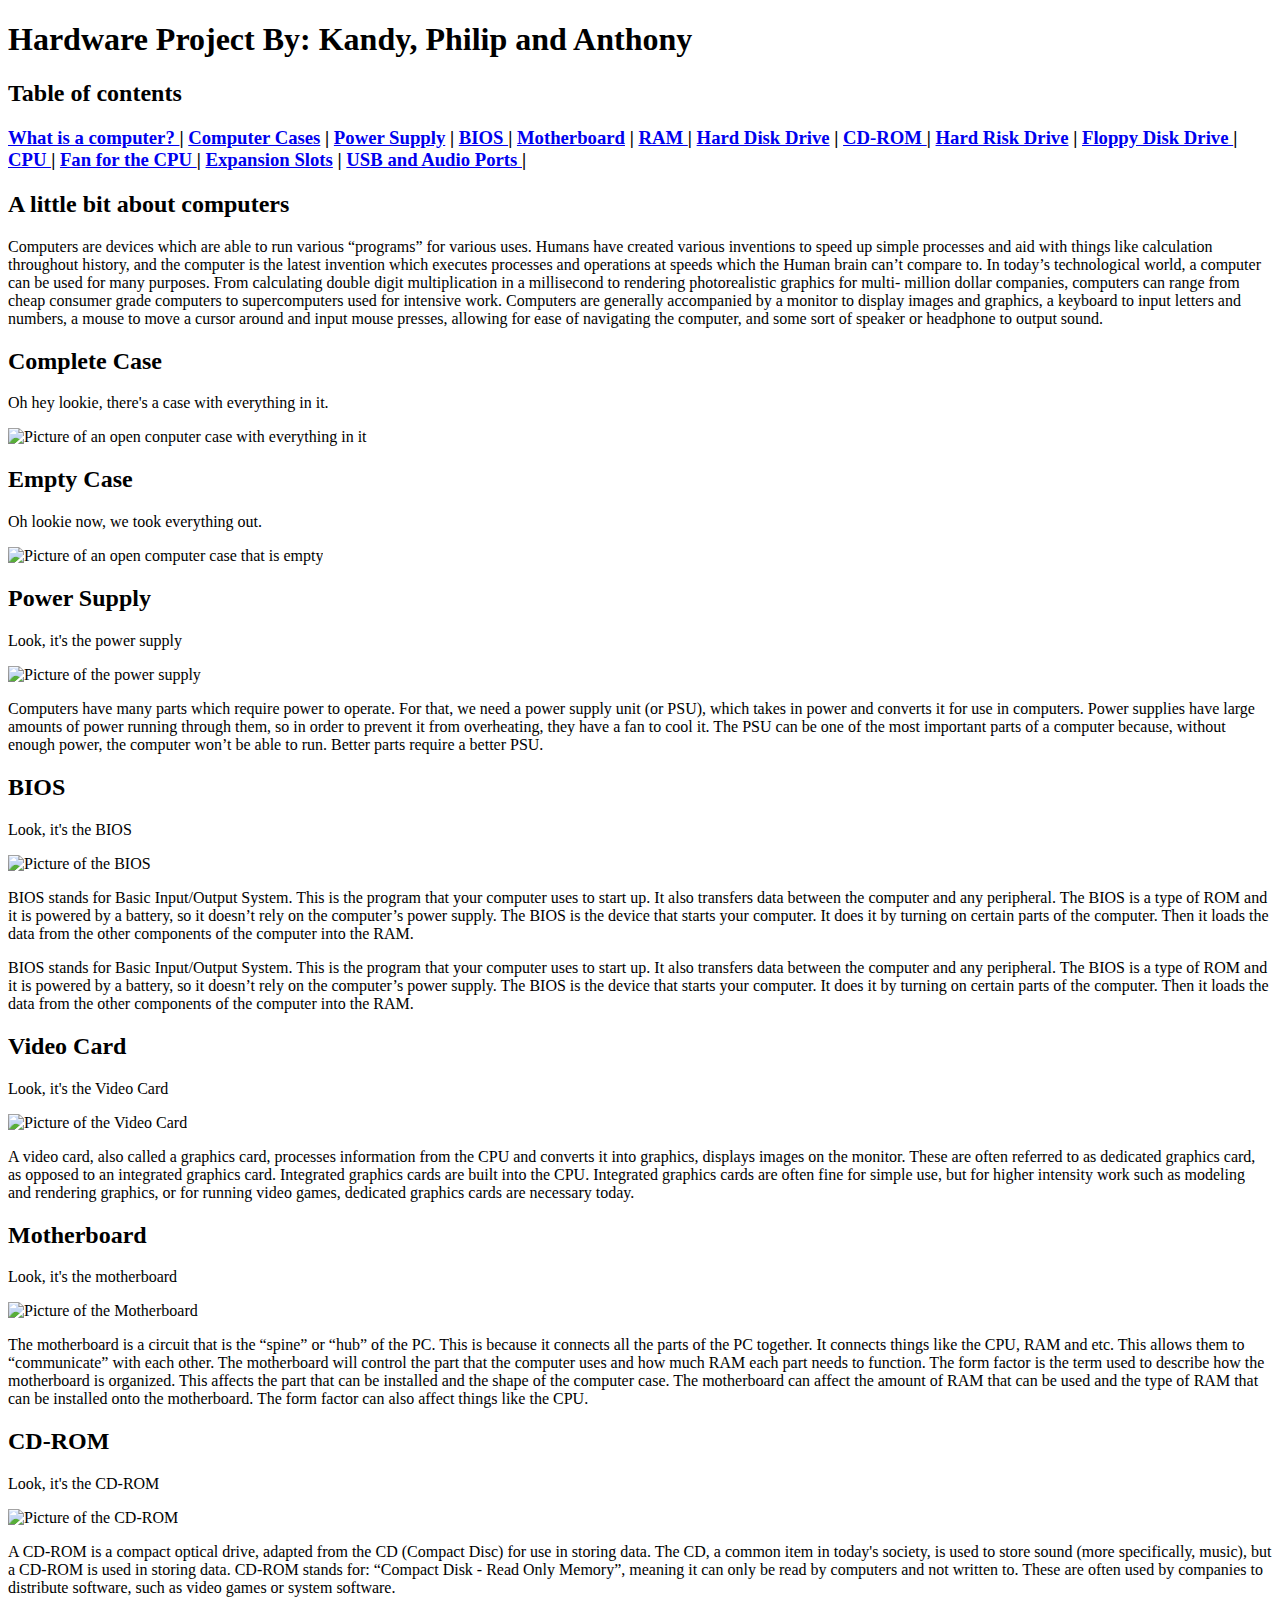
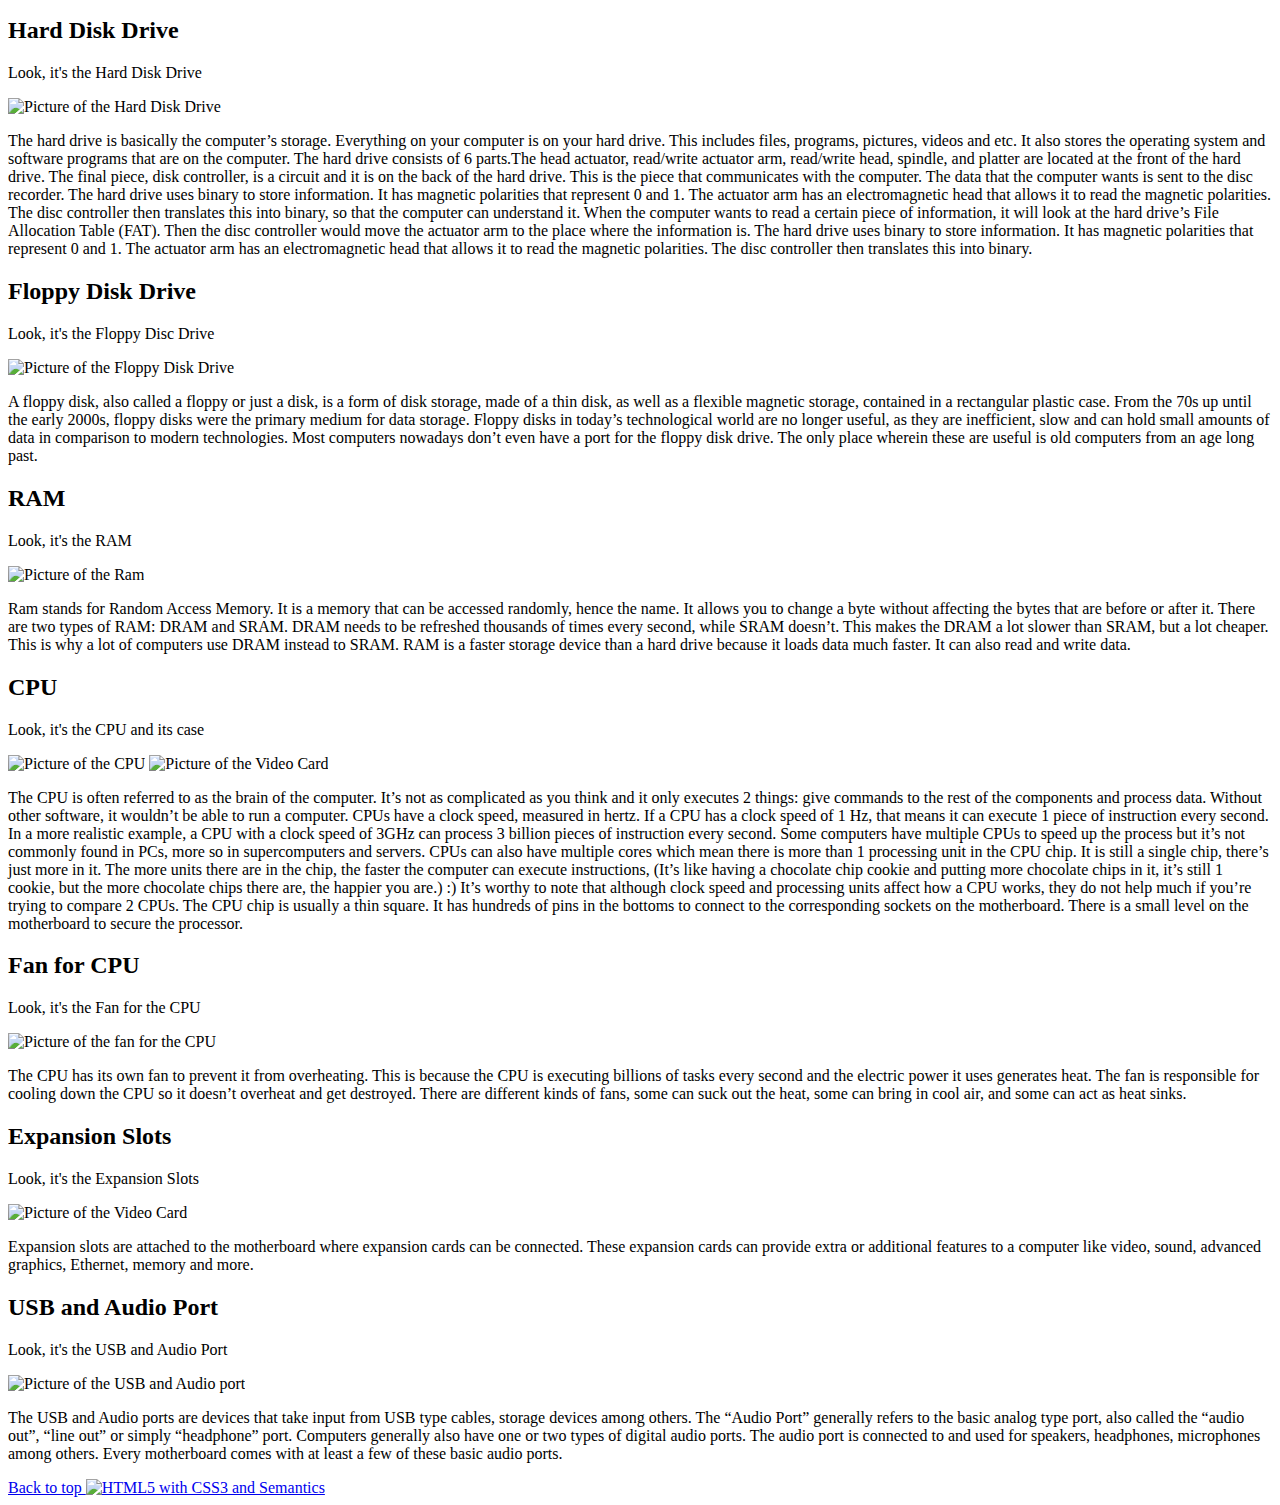
==== commit 3d51fb52: "Add files via upload" ====
--- a/index.html
+++ b/index.html
@@ -6,13 +6,13 @@
 		<meta charset= "UTF-8">
 	</head>
 	<body>
-		<h1> Hardware Project </h1>
+		<h1> Hardware Project By: Kandy, Philip and Anthony</h1>
 		<h2 id= "toc1"> Table of contents </h2> 
 		<h3 id = "toc2">
 			<a href = "#about"> What is a computer? </a> |
 			<a href = "#full"> Computer Cases</a> |
 			<a href = "#power"> Power Supply</a> |
-			<a href = "#bois"> BOIS </a> |
+			<a href = "#BIOS"> BIOS </a> |
 			<a href = "#MB"> Motherboard</a> |
 			<a href = "#Ram"> RAM </a> |			
 			<a href = "#HDD"> Hard Disk Drive</a> |	
@@ -49,11 +49,11 @@
 				Computers have many parts which require power to operate. For that, we need a power supply unit (or PSU), which takes in power and converts it for use in computers. Power supplies have large amounts of power running through them, so in order to prevent it from overheating, they have a fan to cool it. The PSU can be one of the most important parts of a computer because, without enough power, the computer won’t be able to run. Better parts require a better PSU. 
 			</p>
 			
-		<h2 id = bois> BOIS </h2>
+		<h2 id = BIOS> BIOS </h2>
 			<p class = "label">
-				Look, it's the BOIS
+				Look, it's the BIOS
 			</p>
-			<img class = "center" src = "bios.png" width = "294" height= "164" alt= "Picture of the BOIS"/>
+			<img class = "center" src = "bios.png" width = "294" height= "164" alt= "Picture of the BIOS"/>
 			<p>
 				BIOS stands for Basic Input/Output System. This is the program that your computer uses to start up. It also transfers data between the computer and any peripheral. The BIOS is a type of ROM and it is powered by a battery, so it doesn’t rely on the computer’s power supply. The BIOS is the device that starts your computer. It does it by turning on certain parts of the computer. Then it loads the data from the other components of the computer into the RAM.
 			</p>
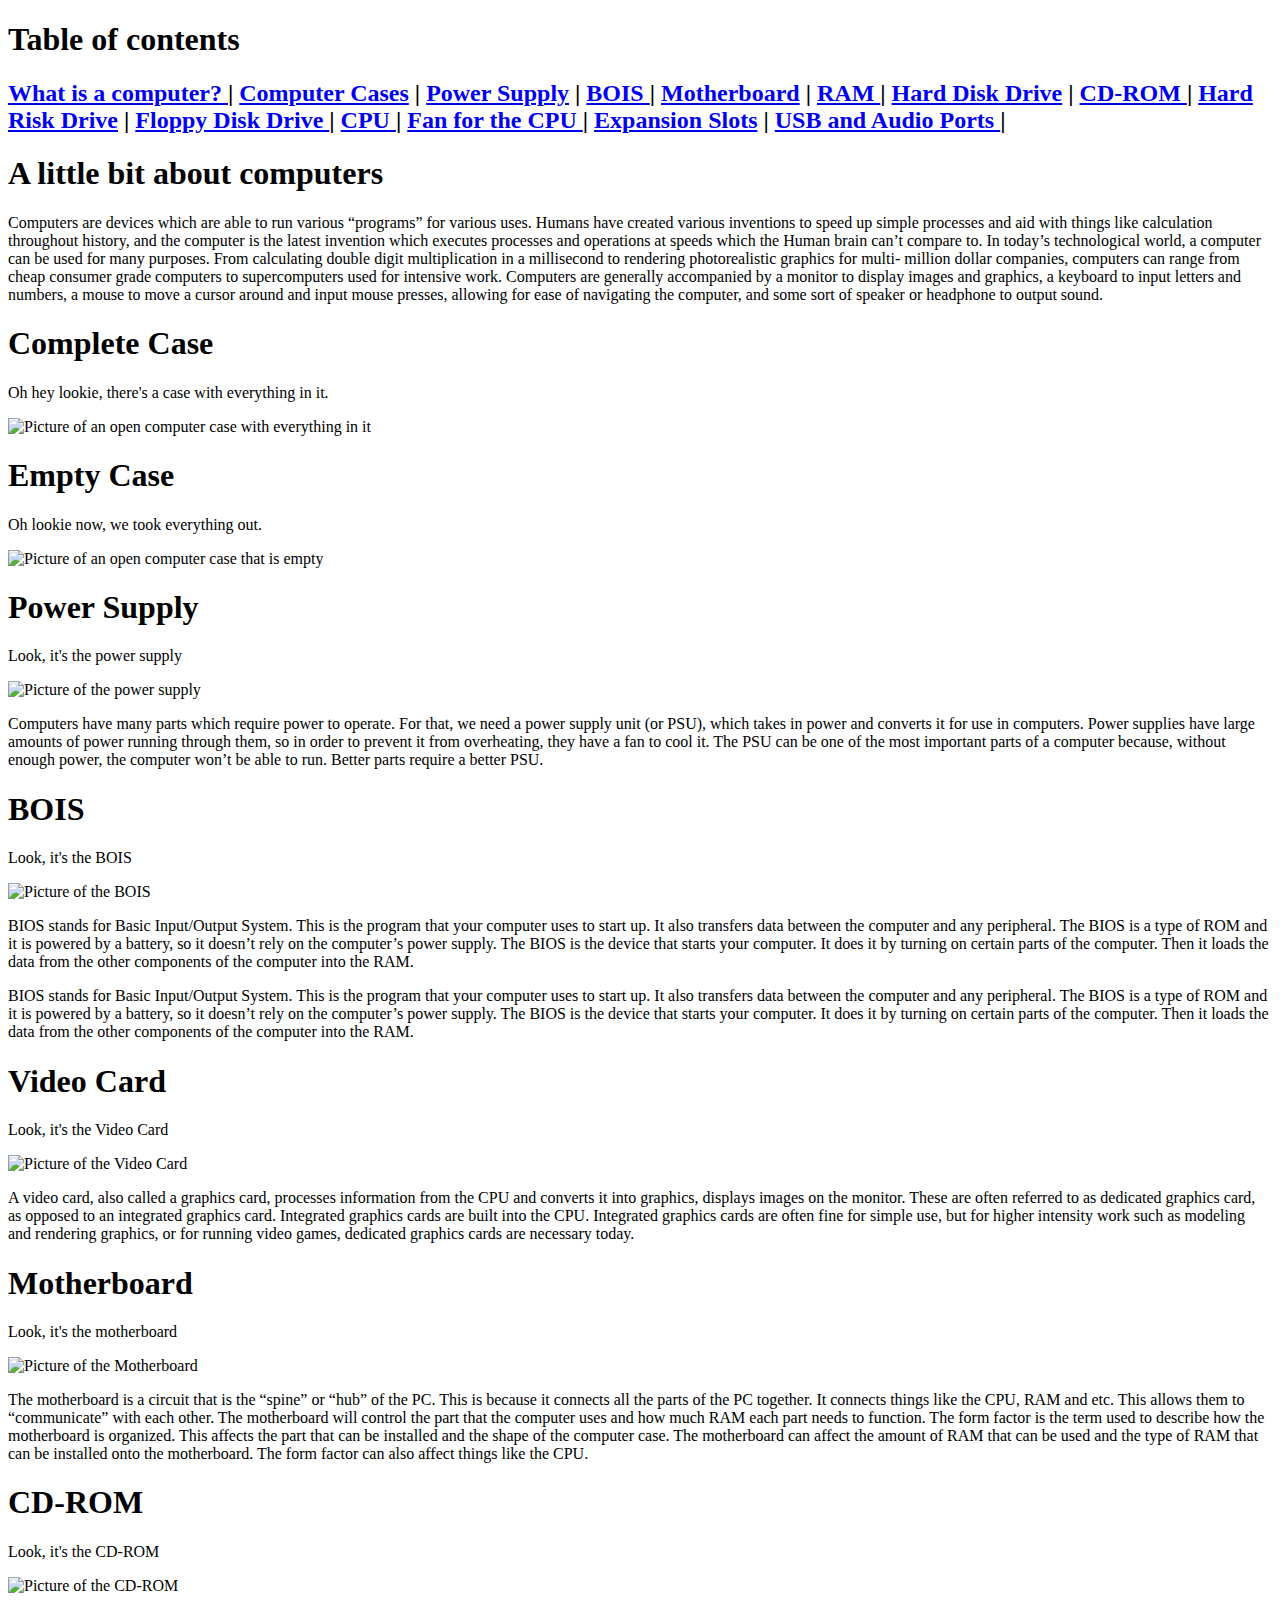
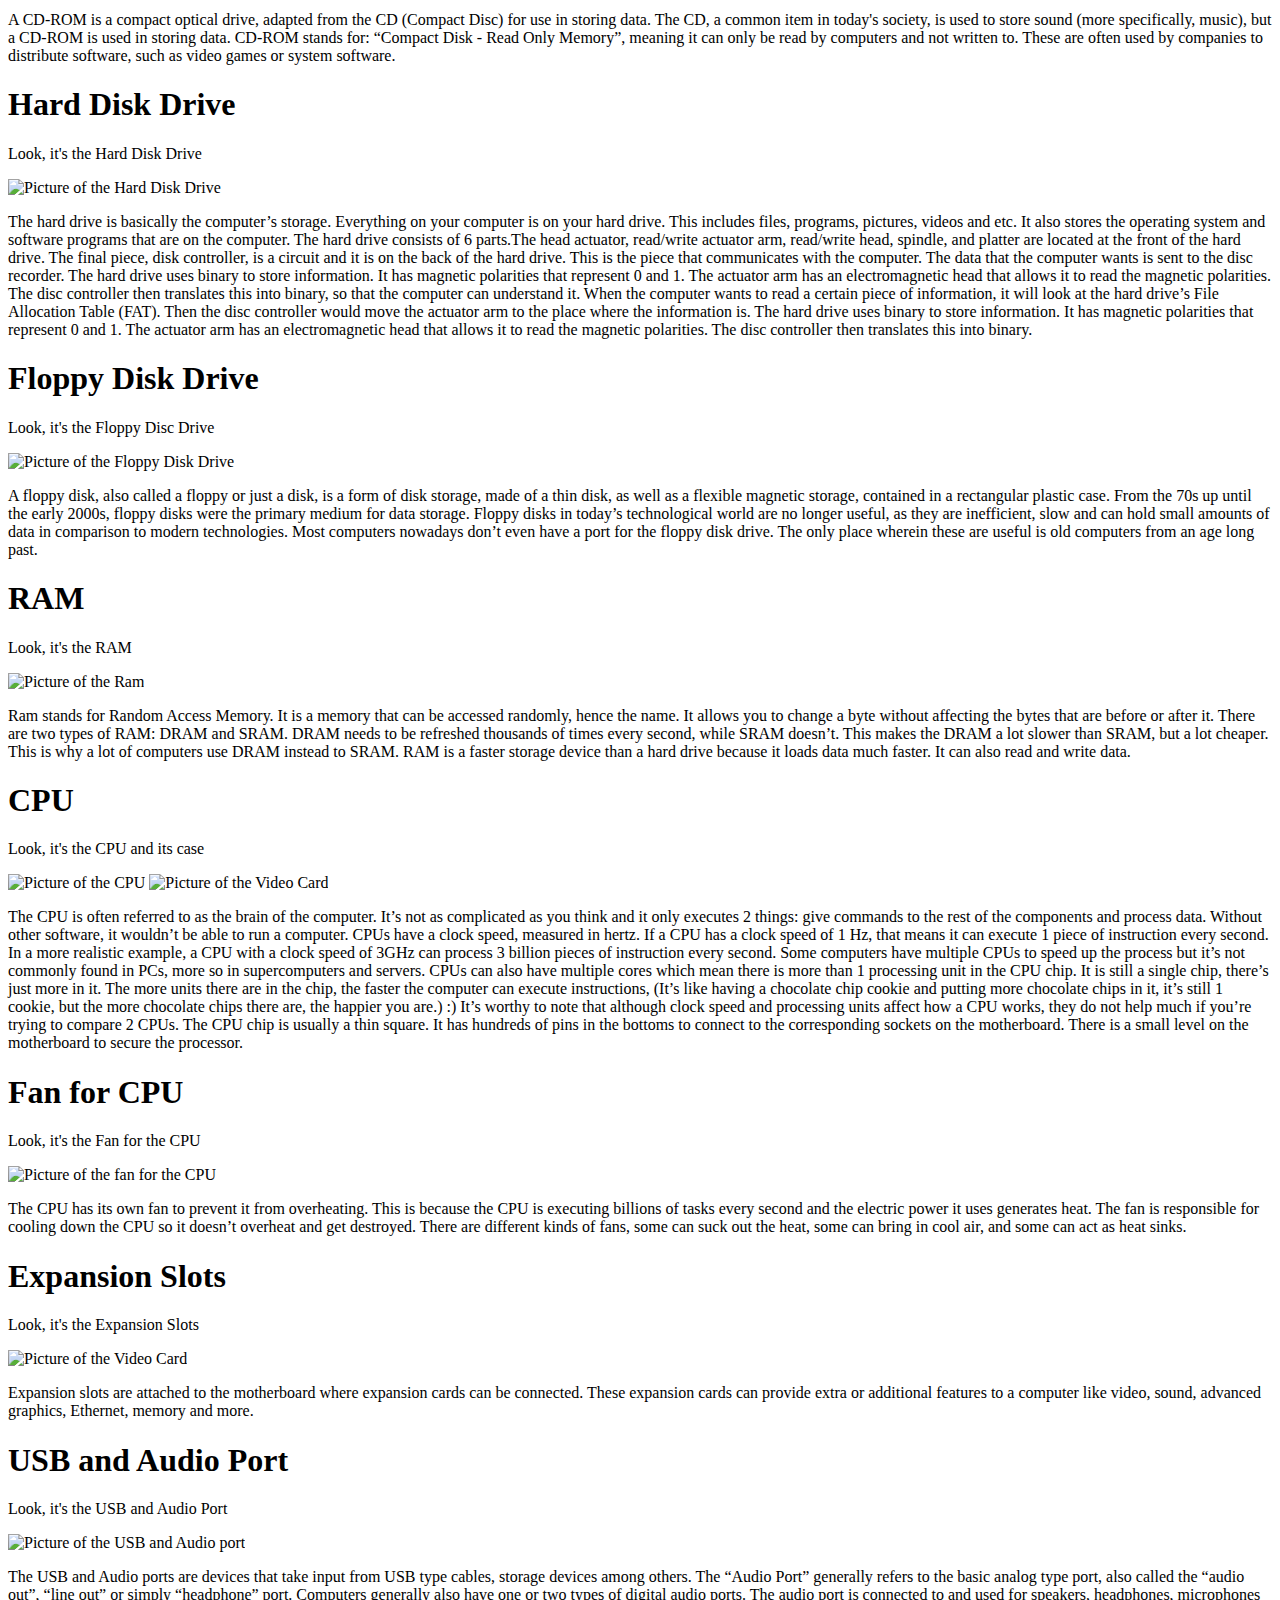
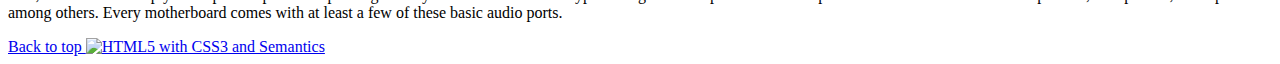
==== commit ce688e3e: "Add files via upload" ====
--- a/index.html
+++ b/index.html
@@ -6,13 +6,12 @@
 		<meta charset= "UTF-8">
 	</head>
 	<body>
-		<h1> Hardware Project By: Kandy, Philip and Anthony</h1>
-		<h2 id= "toc1"> Table of contents </h2> 
-		<h3 id = "toc2">
+		<h1 id= "toc1"> Table of contents </h1> 
+		<h2 id = "toc2">
 			<a href = "#about"> What is a computer? </a> |
 			<a href = "#full"> Computer Cases</a> |
 			<a href = "#power"> Power Supply</a> |
-			<a href = "#BIOS"> BIOS </a> |
+			<a href = "#bois"> BOIS </a> |
 			<a href = "#MB"> Motherboard</a> |
 			<a href = "#Ram"> RAM </a> |			
 			<a href = "#HDD"> Hard Disk Drive</a> |	
@@ -23,24 +22,24 @@
 			<a href = "#fan"> Fan for the CPU </a> |
 			<a href = "#ES"> Expansion Slots</a> |
 			<a href = "#USB&AP"> USB and Audio Ports </a> |
-		</h3>
+		</h2>
 		
-		<h2 id = about> A little bit about computers </h2>
+		<h1 id = about> A little bit about computers </h1>
 			<p>
 				Computers are devices which are able to run various “programs” for various uses. Humans have created various inventions to speed up simple processes and aid with things like calculation throughout history, and the computer is the latest invention which executes processes and operations at speeds which the Human brain can’t compare to. In today’s technological world, a computer can be used for many purposes. From calculating double digit multiplication in a millisecond to rendering photorealistic graphics for multi- million dollar companies, computers can range from cheap consumer grade computers to supercomputers used for intensive work. Computers are generally accompanied by a monitor to display images and graphics, a keyboard to input letters and numbers, a mouse to move a cursor around and input mouse presses, allowing for ease of navigating the computer, and some sort of speaker or headphone to output sound.
 			</p>
 			
-		<h2 id = full> Complete Case </h2>
+		<h1 id = full> Complete Case </h1>
 			<p class = "label" >
 				Oh hey lookie, there's a case with everything in it.
 			</p>
-			<img class = "center" src="fullcase.png" width = "363" height= "550" alt = "Picture of an open conputer case with everything in it"/>
-		<h2 id = empty> Empty Case </h2>
+			<img class = "center" src="fullcase.png" width = "363" height= "550" alt = "Picture of an open computer case with everything in it"/>
+		<h1 id = empty> Empty Case </h1>
 			<p class = "label" >
 				Oh lookie now, we took everything out.
 			</p>
 			<img class = "center" src = "emptycase.png" width= "372" height = "549" alt="Picture of an open computer case that is empty"/>
-		<h2 id = power> Power Supply </h2>
+		<h1 id = power> Power Supply </h1>
 			<p class = "label" >
 				Look, it's the power supply
 			</p>
@@ -49,18 +48,18 @@
 				Computers have many parts which require power to operate. For that, we need a power supply unit (or PSU), which takes in power and converts it for use in computers. Power supplies have large amounts of power running through them, so in order to prevent it from overheating, they have a fan to cool it. The PSU can be one of the most important parts of a computer because, without enough power, the computer won’t be able to run. Better parts require a better PSU. 
 			</p>
 			
-		<h2 id = BIOS> BIOS </h2>
+		<h1 id = bois> BOIS </h1>
 			<p class = "label">
-				Look, it's the BIOS
+				Look, it's the BOIS
 			</p>
-			<img class = "center" src = "bios.png" width = "294" height= "164" alt= "Picture of the BIOS"/>
+			<img class = "center" src = "bios.png" width = "294" height= "164" alt= "Picture of the BOIS"/>
 			<p>
 				BIOS stands for Basic Input/Output System. This is the program that your computer uses to start up. It also transfers data between the computer and any peripheral. The BIOS is a type of ROM and it is powered by a battery, so it doesn’t rely on the computer’s power supply. The BIOS is the device that starts your computer. It does it by turning on certain parts of the computer. Then it loads the data from the other components of the computer into the RAM.
 			</p>
 			<p>
 				BIOS stands for Basic Input/Output System. This is the program that your computer uses to start up. It also transfers data between the computer and any peripheral. The BIOS is a type of ROM and it is powered by a battery, so it doesn’t rely on the computer’s power supply. The BIOS is the device that starts your computer. It does it by turning on certain parts of the computer. Then it loads the data from the other components of the computer into the RAM.
 			</p>
-		<h2 id = VC> Video Card</h2>	
+		<h1 id = VC> Video Card</h1>	
 			<p class = "label" >
 				Look, it's the Video Card
 			</p>
@@ -69,7 +68,7 @@
 				A video card, also called a graphics card, processes information from the CPU and converts it into graphics, displays images on the monitor. These are often referred to as dedicated graphics card, as opposed to an integrated graphics card. Integrated graphics cards are built into the CPU. Integrated graphics cards are often fine for simple use, but for higher intensity work such as modeling and rendering graphics, or for running video games, dedicated graphics cards are necessary today.
 			</p>
 			
-		<h2 id = MB> Motherboard </h2>
+		<h1 id = MB> Motherboard </h1>
 			<p class = "label" >
 				Look, it's the motherboard
 			</p>
@@ -79,7 +78,7 @@
 				The form factor is the term used to describe how the motherboard is organized. This affects the part that can be installed and the shape of the computer case. The motherboard can affect the amount of RAM that can be used and the type of RAM that can be installed onto the motherboard. The form factor can also affect things like the CPU.
 			</p>		
 			
-		<h2 id = CDROM> CD-ROM </h2>
+		<h1 id = CDROM> CD-ROM </h1>
 			<p class = "label" >
 				Look, it's the CD-ROM
 			</p>
@@ -88,7 +87,7 @@
 				A CD-ROM is a compact optical drive, adapted from the CD (Compact Disc) for use in storing data. The CD, a common item in today's society, is used to store sound (more specifically, music), but a CD-ROM is used in storing data. CD-ROM stands for: “Compact Disk - Read Only Memory”, meaning it can only be read by computers and not written to. These are often used by companies to distribute software, such as video games or system software.
 			</p>
 			
-		<h2 id = HDD> Hard Disk Drive </h2>
+		<h1 id = HDD> Hard Disk Drive </h1>
 			<p class = "label" >
 				Look, it's the Hard Disk Drive
 			</p>
@@ -100,7 +99,7 @@
 				The hard drive uses binary to store information. It has magnetic polarities that represent 0 and 1. The actuator arm has an electromagnetic head that allows it to read the magnetic polarities. The disc controller then translates this into binary.
 			</p>
 			
-		<h2 id = FDD> Floppy Disk Drive </h2>
+		<h1 id = FDD> Floppy Disk Drive </h1>
 			<p class = "label" >
 				Look, it's the Floppy Disc Drive
 			</p>
@@ -109,7 +108,7 @@
 				A floppy disk, also called a floppy or just a disk, is a form of disk storage, made of a thin disk, as well as a flexible magnetic storage, contained in a rectangular plastic case. From the 70s up until the early 2000s, floppy disks were the primary medium for data storage. Floppy disks in today’s technological world are no longer useful, as they are inefficient, slow and can hold small amounts of data in comparison to modern technologies. Most computers nowadays don’t even have a port for the floppy disk drive. The only place wherein these are useful is old computers from an age long past.
 			</p>
 			
-		<h2 id = Ram> RAM </h2>
+		<h1 id = Ram> RAM </h1>
 			<p class = "label" >
 				Look, it's the RAM
 			</p>
@@ -119,7 +118,7 @@
                 RAM is a faster storage device than a hard drive because it loads data much faster. It can also read and write data.
 			</p>
 			
-		<h2 id = CPU > CPU </h2>
+		<h1 id = CPU > CPU </h1>
 			<p class = "label" >
 				Look, it's the CPU and its case
 			</p>
@@ -130,7 +129,7 @@
 				The CPU chip is usually a thin square. It has hundreds of pins in the bottoms to connect to the corresponding sockets on the motherboard. There is a small level on the motherboard to secure the processor. 
 			</p>
 			
-		<h2 id = fan> Fan for CPU </h2>
+		<h1 id = fan> Fan for CPU </h1>
 			<p class = "label" >
 				Look, it's the Fan for the CPU
 			</p>
@@ -139,7 +138,7 @@
 				The CPU has its own fan to prevent it from overheating. This is because the CPU is executing billions of tasks every second and the electric power it uses generates heat. The fan is responsible for cooling down the CPU so it doesn’t overheat and get destroyed. There are different kinds of fans, some can suck out the heat, some can bring in cool air, and some can act as heat sinks. 
 			</p>
 			
-		<h2 id = ES> Expansion Slots </h2>
+		<h1 id = ES> Expansion Slots </h1>
 			<p class = "label" >
 				Look, it's the Expansion Slots
 			</p>
@@ -148,7 +147,7 @@
 				Expansion slots are attached to the motherboard where expansion cards can be connected. These expansion cards can provide extra or additional features to a computer like video, sound, advanced graphics, Ethernet, memory and more.
 			</p>
 			
-		<h2 id = USB&AP> USB and Audio Port </h2>
+		<h1 id = USB&AP> USB and Audio Port </h1>
 			<p class = "label" >
 				Look, it's the USB and Audio Port
 			</p>
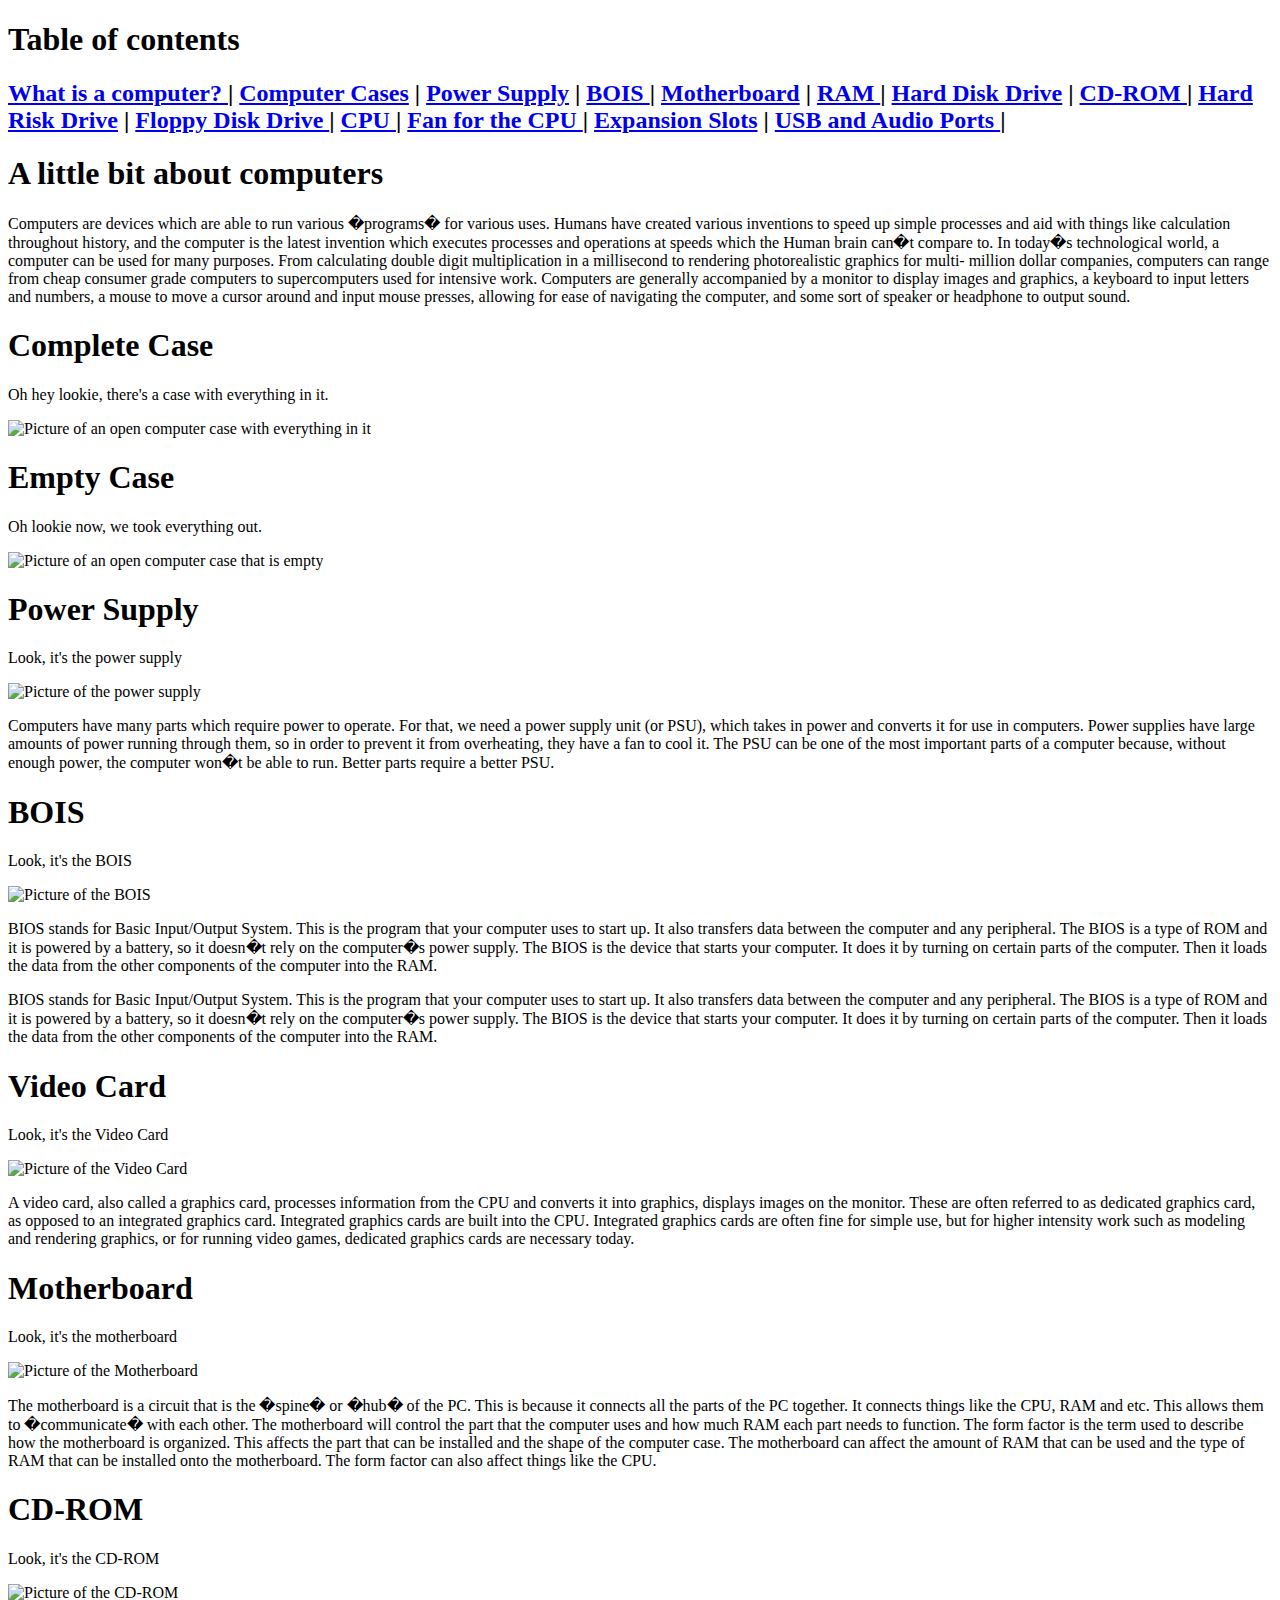
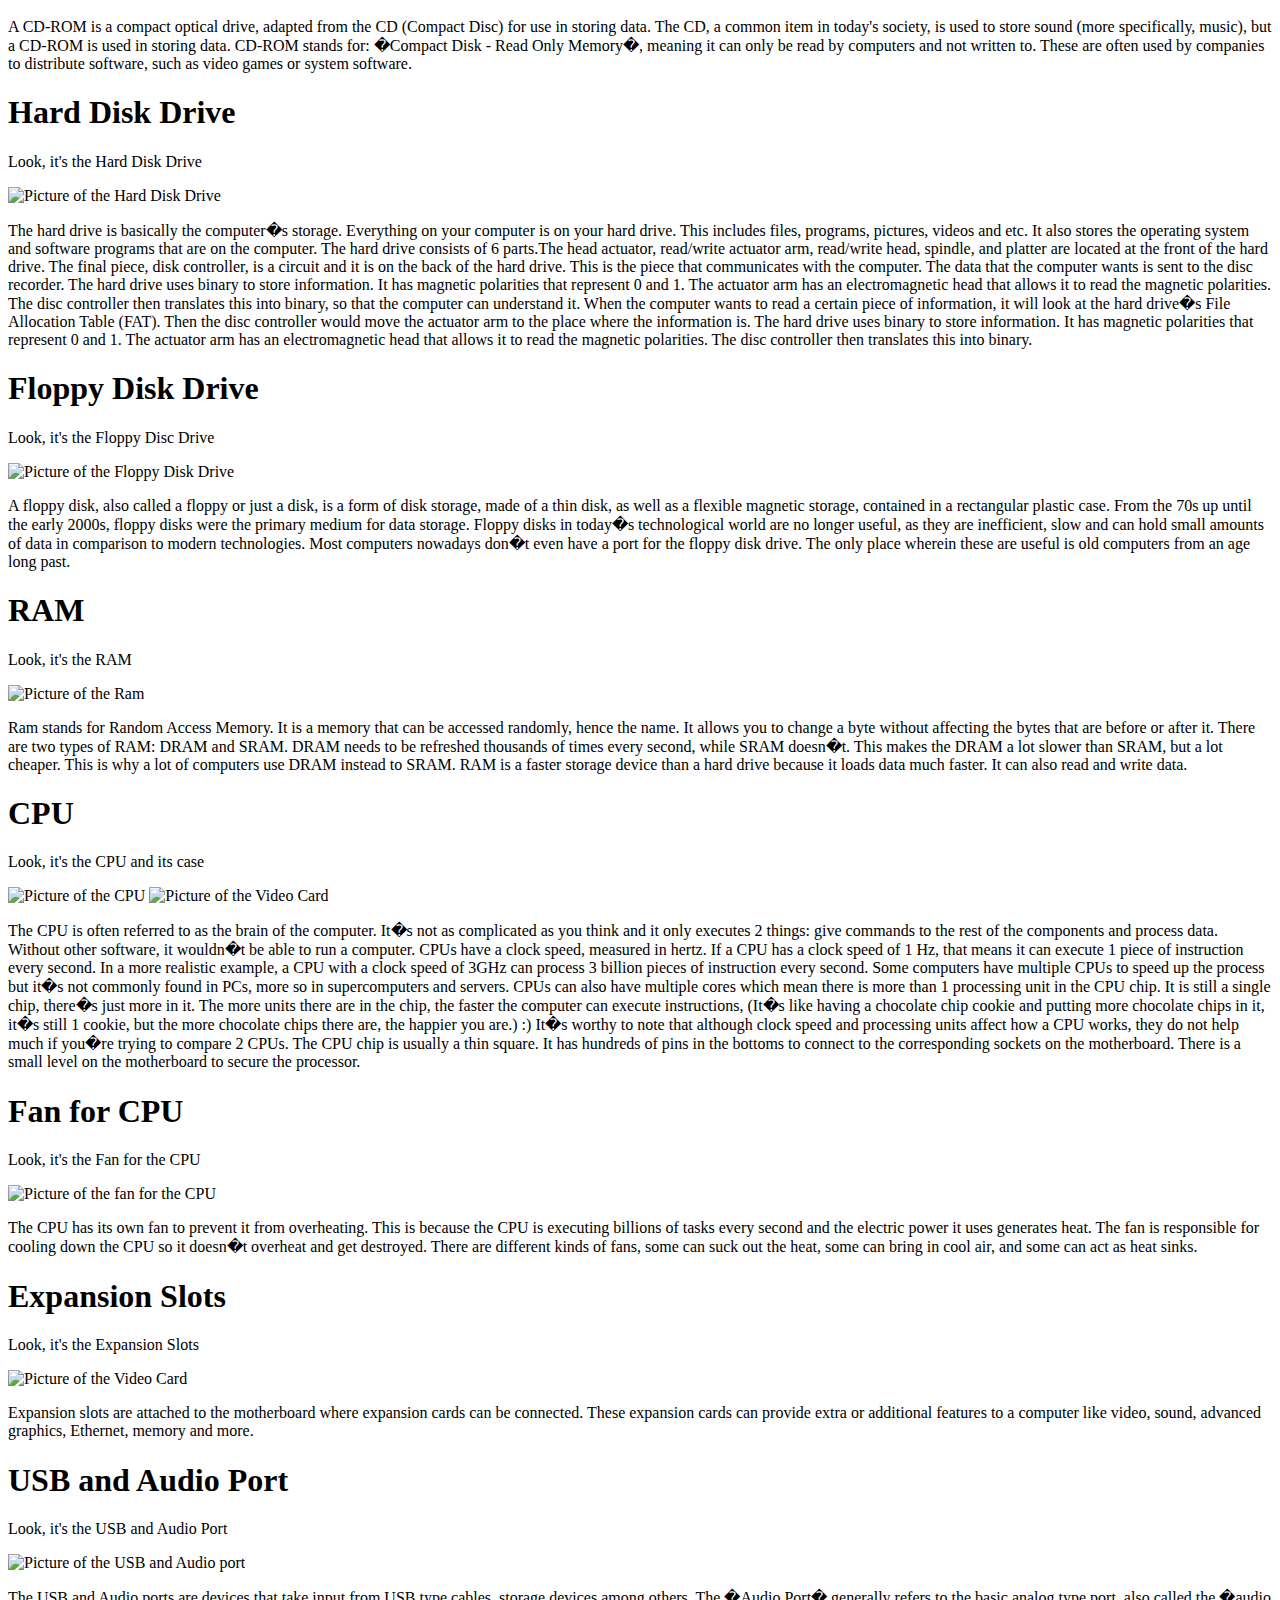
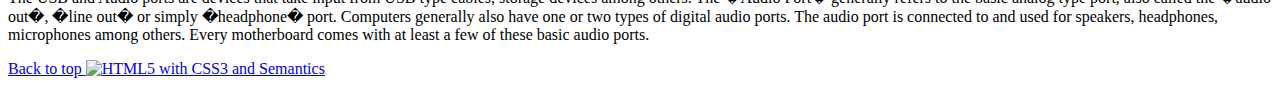
==== commit 420faf51: "Add files via upload" ====
--- a/index.html
+++ b/index.html
@@ -8,157 +8,143 @@
 	<body>
 		<h1 id= "toc1"> Table of contents </h1> 
 		<h2 id = "toc2">
-			<a href = "#about"> What is a computer? </a> |
-			<a href = "#full"> Computer Cases</a> |
-			<a href = "#power"> Power Supply</a> |
-			<a href = "#bois"> BOIS </a> |
-			<a href = "#MB"> Motherboard</a> |
-			<a href = "#Ram"> RAM </a> |			
-			<a href = "#HDD"> Hard Disk Drive</a> |	
-			<a href = "#CDROM"> CD-ROM </a> |		
-			<a href = "#HDD"> Hard Risk Drive</a> |
-			<a href = "#FDD"> Floppy Disk Drive </a> |
-			<a href = "#CPU"> CPU </a> |
-			<a href = "#fan"> Fan for the CPU </a> |
-			<a href = "#ES"> Expansion Slots</a> |
-			<a href = "#USB&AP"> USB and Audio Ports </a> |
+		<a href = "#about"> What is a computer? </a> |
+		<a href = "#full"> Computer Cases</a> |
+		<a href = "#power"> Power Supply</a> |
+		<a href = "#bois"> BOIS </a> |
+		<a href = "#MB"> Motherboard</a> |
+		<a href = "#Ram"> RAM </a> |			
+		<a href = "#HDD"> Hard Disk Drive</a> |	
+		<a href = "#CDROM"> CD-ROM </a> |		
+		<a href = "#HDD"> Hard Risk Drive</a> |
+		<a href = "#FDD"> Floppy Disk Drive </a> |
+		<a href = "#CPU"> CPU </a> |
+		<a href = "#fan"> Fan for the CPU </a> |
+		<a href = "#ES"> Expansion Slots</a> |
+		<a href = "#USB&AP"> USB and Audio Ports </a> |
 		</h2>
-		
 		<h1 id = about> A little bit about computers </h1>
-			<p>
-				Computers are devices which are able to run various “programs” for various uses. Humans have created various inventions to speed up simple processes and aid with things like calculation throughout history, and the computer is the latest invention which executes processes and operations at speeds which the Human brain can’t compare to. In today’s technological world, a computer can be used for many purposes. From calculating double digit multiplication in a millisecond to rendering photorealistic graphics for multi- million dollar companies, computers can range from cheap consumer grade computers to supercomputers used for intensive work. Computers are generally accompanied by a monitor to display images and graphics, a keyboard to input letters and numbers, a mouse to move a cursor around and input mouse presses, allowing for ease of navigating the computer, and some sort of speaker or headphone to output sound.
-			</p>
-			
+		<p>
+		Computers are devices which are able to run various �programs� for various uses. Humans have created various inventions to speed up simple processes and aid with things like calculation throughout history, and the computer is the latest invention which executes processes and operations at speeds which the Human brain can�t compare to. In today�s technological world, a computer can be used for many purposes. From calculating double digit multiplication in a millisecond to rendering photorealistic graphics for multi- million dollar companies, computers can range from cheap consumer grade computers to supercomputers used for intensive work. Computers are generally accompanied by a monitor to display images and graphics, a keyboard to input letters and numbers, a mouse to move a cursor around and input mouse presses, allowing for ease of navigating the computer, and some sort of speaker or headphone to output sound.
+		</p>			
 		<h1 id = full> Complete Case </h1>
-			<p class = "label" >
-				Oh hey lookie, there's a case with everything in it.
-			</p>
-			<img class = "center" src="fullcase.png" width = "363" height= "550" alt = "Picture of an open computer case with everything in it"/>
+		<p class = "label" >
+		Oh hey lookie, there's a case with everything in it.
+		</p>
+		<img class = "center" src="fullcase.png" width = "363" height= "550" alt = "Picture of an open computer case with everything in it"/>
 		<h1 id = empty> Empty Case </h1>
-			<p class = "label" >
-				Oh lookie now, we took everything out.
-			</p>
-			<img class = "center" src = "emptycase.png" width= "372" height = "549" alt="Picture of an open computer case that is empty"/>
+		<p class = "label" >
+		Oh lookie now, we took everything out.
+		</p>
+		<img class = "center" src = "emptycase.png" width= "372" height = "549" alt="Picture of an open computer case that is empty"/>
 		<h1 id = power> Power Supply </h1>
-			<p class = "label" >
-				Look, it's the power supply
-			</p>
-			<img class = "center" src = "powersupp.png" width="370" height= "156" alt = "Picture of the power supply"/>
-			<p>
-				Computers have many parts which require power to operate. For that, we need a power supply unit (or PSU), which takes in power and converts it for use in computers. Power supplies have large amounts of power running through them, so in order to prevent it from overheating, they have a fan to cool it. The PSU can be one of the most important parts of a computer because, without enough power, the computer won’t be able to run. Better parts require a better PSU. 
-			</p>
-			
+		<p class = "label" >
+		Look, it's the power supply
+		</p>
+		<img class = "center" src = "powersupp.png" width="370" height= "156" alt = "Picture of the power supply"/>
+		<p>
+		Computers have many parts which require power to operate. For that, we need a power supply unit (or PSU), which takes in power and converts it for use in computers. Power supplies have large amounts of power running through them, so in order to prevent it from overheating, they have a fan to cool it. The PSU can be one of the most important parts of a computer because, without enough power, the computer won�t be able to run. Better parts require a better PSU. 
+		</p>			
 		<h1 id = bois> BOIS </h1>
-			<p class = "label">
-				Look, it's the BOIS
-			</p>
-			<img class = "center" src = "bios.png" width = "294" height= "164" alt= "Picture of the BOIS"/>
-			<p>
-				BIOS stands for Basic Input/Output System. This is the program that your computer uses to start up. It also transfers data between the computer and any peripheral. The BIOS is a type of ROM and it is powered by a battery, so it doesn’t rely on the computer’s power supply. The BIOS is the device that starts your computer. It does it by turning on certain parts of the computer. Then it loads the data from the other components of the computer into the RAM.
-			</p>
-			<p>
-				BIOS stands for Basic Input/Output System. This is the program that your computer uses to start up. It also transfers data between the computer and any peripheral. The BIOS is a type of ROM and it is powered by a battery, so it doesn’t rely on the computer’s power supply. The BIOS is the device that starts your computer. It does it by turning on certain parts of the computer. Then it loads the data from the other components of the computer into the RAM.
-			</p>
+		<p class = "label">
+		Look, it's the BOIS
+		</p>
+		<img class = "center" src = "bios.png" width = "294" height= "164" alt= "Picture of the BOIS"/>
+		<p>
+		BIOS stands for Basic Input/Output System. This is the program that your computer uses to start up. It also transfers data between the computer and any peripheral. The BIOS is a type of ROM and it is powered by a battery, so it doesn�t rely on the computer�s power supply. The BIOS is the device that starts your computer. It does it by turning on certain parts of the computer. Then it loads the data from the other components of the computer into the RAM.
+		</p>
+		<p>
+		BIOS stands for Basic Input/Output System. This is the program that your computer uses to start up. It also transfers data between the computer and any peripheral. The BIOS is a type of ROM and it is powered by a battery, so it doesn�t rely on the computer�s power supply. The BIOS is the device that starts your computer. It does it by turning on certain parts of the computer. Then it loads the data from the other components of the computer into the RAM.
+		</p>
 		<h1 id = VC> Video Card</h1>	
-			<p class = "label" >
-				Look, it's the Video Card
-			</p>
-			<img class = "center" src = "videocard.png" width = "443" height= "180" alt= "Picture of the Video Card"/>
-			<p>
-				A video card, also called a graphics card, processes information from the CPU and converts it into graphics, displays images on the monitor. These are often referred to as dedicated graphics card, as opposed to an integrated graphics card. Integrated graphics cards are built into the CPU. Integrated graphics cards are often fine for simple use, but for higher intensity work such as modeling and rendering graphics, or for running video games, dedicated graphics cards are necessary today.
-			</p>
-			
+		<p class = "label" >
+		Look, it's the Video Card
+		</p>
+		<img class = "center" src = "videocard.png" width = "443" height= "180" alt= "Picture of the Video Card"/>
+		<p>
+		A video card, also called a graphics card, processes information from the CPU and converts it into graphics, displays images on the monitor. These are often referred to as dedicated graphics card, as opposed to an integrated graphics card. Integrated graphics cards are built into the CPU. Integrated graphics cards are often fine for simple use, but for higher intensity work such as modeling and rendering graphics, or for running video games, dedicated graphics cards are necessary today.
+		</p>			
 		<h1 id = MB> Motherboard </h1>
-			<p class = "label" >
-				Look, it's the motherboard
-			</p>
-			<img class = "center" src = "motherboard.png" width = "307" height= "349" alt= "Picture of the Motherboard"/>
-			<p>
-				The motherboard is a circuit that is the “spine” or “hub” of the PC. This is because it connects all the parts of the PC together. It connects things like the CPU, RAM and etc. This allows them to “communicate” with each other. The motherboard will control the part that the computer uses and how much RAM each part needs to function. 
-				The form factor is the term used to describe how the motherboard is organized. This affects the part that can be installed and the shape of the computer case. The motherboard can affect the amount of RAM that can be used and the type of RAM that can be installed onto the motherboard. The form factor can also affect things like the CPU.
-			</p>		
-			
+		<p class = "label" >
+		Look, it's the motherboard
+		</p>
+		<img class = "center" src = "motherboard.png" width = "307" height= "349" alt= "Picture of the Motherboard"/>
+		<p>
+		The motherboard is a circuit that is the �spine� or �hub� of the PC. This is because it connects all the parts of the PC together. It connects things like the CPU, RAM and etc. This allows them to �communicate� with each other. The motherboard will control the part that the computer uses and how much RAM each part needs to function. 
+		The form factor is the term used to describe how the motherboard is organized. This affects the part that can be installed and the shape of the computer case. The motherboard can affect the amount of RAM that can be used and the type of RAM that can be installed onto the motherboard. The form factor can also affect things like the CPU.
+		</p>					
 		<h1 id = CDROM> CD-ROM </h1>
-			<p class = "label" >
-				Look, it's the CD-ROM
-			</p>
-			<img class = "center" src = "cdrom.png" width = "273" height= "230" alt= "Picture of the CD-ROM"/>
-			<p>
-				A CD-ROM is a compact optical drive, adapted from the CD (Compact Disc) for use in storing data. The CD, a common item in today's society, is used to store sound (more specifically, music), but a CD-ROM is used in storing data. CD-ROM stands for: “Compact Disk - Read Only Memory”, meaning it can only be read by computers and not written to. These are often used by companies to distribute software, such as video games or system software.
-			</p>
-			
+		<p class = "label" >
+		Look, it's the CD-ROM
+		</p>
+		<img class = "center" src = "cdrom.png" width = "273" height= "230" alt= "Picture of the CD-ROM"/>
+		<p>
+		A CD-ROM is a compact optical drive, adapted from the CD (Compact Disc) for use in storing data. The CD, a common item in today's society, is used to store sound (more specifically, music), but a CD-ROM is used in storing data. CD-ROM stands for: �Compact Disk - Read Only Memory�, meaning it can only be read by computers and not written to. These are often used by companies to distribute software, such as video games or system software.
+		</p>			
 		<h1 id = HDD> Hard Disk Drive </h1>
-			<p class = "label" >
-				Look, it's the Hard Disk Drive
-			</p>
-			<img class = "center" src = "harddrive.png" width = "372" height= "299" alt= "Picture of the Hard Disk Drive"/>
-			<p>
-				The hard drive is basically the computer’s storage. Everything on your computer is on your hard drive. This includes files, programs, pictures, videos and etc. It also stores the operating system and software programs that are on the computer.
-				The hard drive consists of 6 parts.The head actuator, read/write actuator arm, read/write head, spindle, and platter are located at the front of the hard drive. The final piece, disk controller, is a circuit and it is on the back of the hard drive. This is the piece that communicates with the computer.
-				The data that the computer wants is sent to the disc recorder. The hard drive uses binary to store information. It has magnetic polarities that represent 0 and 1. The actuator arm has an electromagnetic head that allows it to read the magnetic polarities. The disc controller then translates this into binary, so that the computer can understand it. When the computer wants to read a certain piece of information, it will look at the hard drive’s File Allocation Table (FAT). Then the disc controller would move the actuator arm to the place where the information is. 
-				The hard drive uses binary to store information. It has magnetic polarities that represent 0 and 1. The actuator arm has an electromagnetic head that allows it to read the magnetic polarities. The disc controller then translates this into binary.
-			</p>
-			
+		<p class = "label" >
+		Look, it's the Hard Disk Drive
+		</p>
+		<img class = "center" src = "harddrive.png" width = "372" height= "299" alt= "Picture of the Hard Disk Drive"/>
+		<p>
+		The hard drive is basically the computer�s storage. Everything on your computer is on your hard drive. This includes files, programs, pictures, videos and etc. It also stores the operating system and software programs that are on the computer.
+		The hard drive consists of 6 parts.The head actuator, read/write actuator arm, read/write head, spindle, and platter are located at the front of the hard drive. The final piece, disk controller, is a circuit and it is on the back of the hard drive. This is the piece that communicates with the computer.
+		The data that the computer wants is sent to the disc recorder. The hard drive uses binary to store information. It has magnetic polarities that represent 0 and 1. The actuator arm has an electromagnetic head that allows it to read the magnetic polarities. The disc controller then translates this into binary, so that the computer can understand it. When the computer wants to read a certain piece of information, it will look at the hard drive�s File Allocation Table (FAT). Then the disc controller would move the actuator arm to the place where the information is. 
+		The hard drive uses binary to store information. It has magnetic polarities that represent 0 and 1. The actuator arm has an electromagnetic head that allows it to read the magnetic polarities. The disc controller then translates this into binary.
+		</p>			
 		<h1 id = FDD> Floppy Disk Drive </h1>
-			<p class = "label" >
-				Look, it's the Floppy Disc Drive
-			</p>
-			<img class = "center" src = "floppydisc.png" width = "316" height= "308" alt= "Picture of the Floppy Disk Drive"/>
-			<p>
-				A floppy disk, also called a floppy or just a disk, is a form of disk storage, made of a thin disk, as well as a flexible magnetic storage, contained in a rectangular plastic case. From the 70s up until the early 2000s, floppy disks were the primary medium for data storage. Floppy disks in today’s technological world are no longer useful, as they are inefficient, slow and can hold small amounts of data in comparison to modern technologies. Most computers nowadays don’t even have a port for the floppy disk drive. The only place wherein these are useful is old computers from an age long past.
-			</p>
-			
+		<p class = "label" >
+		Look, it's the Floppy Disc Drive
+		</p>
+		<img class = "center" src = "floppydisc.png" width = "316" height= "308" alt= "Picture of the Floppy Disk Drive"/>
+		<p>
+		A floppy disk, also called a floppy or just a disk, is a form of disk storage, made of a thin disk, as well as a flexible magnetic storage, contained in a rectangular plastic case. From the 70s up until the early 2000s, floppy disks were the primary medium for data storage. Floppy disks in today�s technological world are no longer useful, as they are inefficient, slow and can hold small amounts of data in comparison to modern technologies. Most computers nowadays don�t even have a port for the floppy disk drive. The only place wherein these are useful is old computers from an age long past.
+		</p>			
 		<h1 id = Ram> RAM </h1>
-			<p class = "label" >
-				Look, it's the RAM
-			</p>
-			<img class = "center" src = "ram.png" width = "506" height= "149" alt= "Picture of the Ram"/>
-			<p>
-				Ram stands for Random Access Memory. It is a memory that can be accessed randomly, hence the name.  It allows you to change a byte without affecting the bytes that are before or after it. There are two types of RAM: DRAM and SRAM. DRAM needs to be refreshed thousands of times every second, while SRAM doesn’t. This makes the DRAM a lot slower than SRAM, but a lot cheaper. This is why a lot of computers use DRAM instead to SRAM.
-                RAM is a faster storage device than a hard drive because it loads data much faster. It can also read and write data.
-			</p>
-			
+		<p class = "label" >
+		Look, it's the RAM
+		</p>
+		<img class = "center" src = "ram.png" width = "506" height= "149" alt= "Picture of the Ram"/>
+		<p>
+		Ram stands for Random Access Memory. It is a memory that can be accessed randomly, hence the name.  It allows you to change a byte without affecting the bytes that are before or after it. There are two types of RAM: DRAM and SRAM. DRAM needs to be refreshed thousands of times every second, while SRAM doesn�t. This makes the DRAM a lot slower than SRAM, but a lot cheaper. This is why a lot of computers use DRAM instead to SRAM.
+        RAM is a faster storage device than a hard drive because it loads data much faster. It can also read and write data.
+		</p>			
 		<h1 id = CPU > CPU </h1>
-			<p class = "label" >
-				Look, it's the CPU and its case
-			</p>
-			<img class = "center" src = "cpu.png" width = "225" height= "400" alt= "Picture of the CPU"/>
-			<img class = "center" src = "cpucase.png" width = "190" height= "212" alt= "Picture of the Video Card"/>
-			<p>
-				The CPU is often referred to as the brain of the computer. It’s not as complicated as you think and it only executes 2 things: give commands to the rest of the components and process data. Without other software, it wouldn’t be able to run a computer. CPUs have a clock speed, measured in hertz. If a CPU has a clock speed of 1 Hz, that means it can execute 1 piece of instruction every second. In a more realistic example, a CPU with a clock speed of 3GHz can process 3 billion pieces of instruction every second. Some computers have multiple CPUs to speed up the process but it’s not commonly found in PCs, more so in supercomputers and servers. CPUs can also have multiple cores which mean there is more than 1 processing unit in the CPU chip. It is still a single chip, there’s just more in it. The more units there are in the chip, the faster the computer can execute instructions, (It’s like having a chocolate chip cookie and putting more chocolate chips in it, it’s still 1 cookie, but the more chocolate chips there are, the happier you are.) :) It’s worthy to note that although clock speed and processing units affect how a CPU works, they do not help much if you’re trying to compare 2 CPUs. 
-				The CPU chip is usually a thin square. It has hundreds of pins in the bottoms to connect to the corresponding sockets on the motherboard. There is a small level on the motherboard to secure the processor. 
-			</p>
-			
+		<p class = "label" >
+		Look, it's the CPU and its case
+		</p>
+		<img class = "center" src = "cpu.png" width = "225" height= "400" alt= "Picture of the CPU"/>
+		<img class = "center" src = "cpucase.png" width = "190" height= "212" alt= "Picture of the Video Card"/>
+		<p>
+		The CPU is often referred to as the brain of the computer. It�s not as complicated as you think and it only executes 2 things: give commands to the rest of the components and process data. Without other software, it wouldn�t be able to run a computer. CPUs have a clock speed, measured in hertz. If a CPU has a clock speed of 1 Hz, that means it can execute 1 piece of instruction every second. In a more realistic example, a CPU with a clock speed of 3GHz can process 3 billion pieces of instruction every second. Some computers have multiple CPUs to speed up the process but it�s not commonly found in PCs, more so in supercomputers and servers. CPUs can also have multiple cores which mean there is more than 1 processing unit in the CPU chip. It is still a single chip, there�s just more in it. The more units there are in the chip, the faster the computer can execute instructions, (It�s like having a chocolate chip cookie and putting more chocolate chips in it, it�s still 1 cookie, but the more chocolate chips there are, the happier you are.) :) It�s worthy to note that although clock speed and processing units affect how a CPU works, they do not help much if you�re trying to compare 2 CPUs. 
+		The CPU chip is usually a thin square. It has hundreds of pins in the bottoms to connect to the corresponding sockets on the motherboard. There is a small level on the motherboard to secure the processor. 
+		</p>			
 		<h1 id = fan> Fan for CPU </h1>
-			<p class = "label" >
-				Look, it's the Fan for the CPU
-			</p>
-			<img class = "center" src = "immafan.png" width = "400" height= "225" alt= "Picture of the fan for the CPU"/>
-			<p>
-				The CPU has its own fan to prevent it from overheating. This is because the CPU is executing billions of tasks every second and the electric power it uses generates heat. The fan is responsible for cooling down the CPU so it doesn’t overheat and get destroyed. There are different kinds of fans, some can suck out the heat, some can bring in cool air, and some can act as heat sinks. 
-			</p>
-			
+		<p class = "label" >
+		Look, it's the Fan for the CPU
+		</p>
+		<img class = "center" src = "immafan.png" width = "400" height= "225" alt= "Picture of the fan for the CPU"/>
+		<p>
+		The CPU has its own fan to prevent it from overheating. This is because the CPU is executing billions of tasks every second and the electric power it uses generates heat. The fan is responsible for cooling down the CPU so it doesn�t overheat and get destroyed. There are different kinds of fans, some can suck out the heat, some can bring in cool air, and some can act as heat sinks. 
+		</p>			
 		<h1 id = ES> Expansion Slots </h1>
-			<p class = "label" >
-				Look, it's the Expansion Slots
-			</p>
-			<img class = "center" src = "expansionslots.png" width = "199" height= "287" alt= "Picture of the Video Card"/>
-			<p>
-				Expansion slots are attached to the motherboard where expansion cards can be connected. These expansion cards can provide extra or additional features to a computer like video, sound, advanced graphics, Ethernet, memory and more.
-			</p>
-			
+		<p class = "label" >
+		Look, it's the Expansion Slots
+		</p>
+		<img class = "center" src = "expansionslots.png" width = "199" height= "287" alt= "Picture of the Video Card"/>
+		<p>
+		Expansion slots are attached to the motherboard where expansion cards can be connected. These expansion cards can provide extra or additional features to a computer like video, sound, advanced graphics, Ethernet, memory and more.
+		</p>			
 		<h1 id = USB&AP> USB and Audio Port </h1>
-			<p class = "label" >
-				Look, it's the USB and Audio Port
-			</p>
-			<img class = "center" src = "usbaudioport.png" width = "400" height= "225" alt= "Picture of the USB and Audio port"/>
-			<p>
-				The USB and Audio ports are devices that take input from USB type cables, storage devices among others. The “Audio Port” generally refers to the basic analog type port, also called the “audio out”, “line out” or simply “headphone” port. Computers generally also have one or two types of digital audio ports. The audio port is connected to and used for speakers, headphones, microphones among others. Every motherboard comes with at least a few of these basic audio ports.
-			</p>
-			
-			<a href= "#toc1" > Back to top </a>
-			<a href="http://validator.w3.org/check?uri=https://kandyphilipanthony.github.io/home/ ">
-			<img src="html5_with_css3_+_semantics.png" width="165" height="64" 	alt="HTML5 with CSS3 and Semantics"/> </a>
-
+		<p class = "label" >
+		Look, it's the USB and Audio Port
+		</p>
+		<img class = "center" src = "usbaudioport.png" width = "400" height= "225" alt= "Picture of the USB and Audio port"/>
+		<p>
+		The USB and Audio ports are devices that take input from USB type cables, storage devices among others. The �Audio Port� generally refers to the basic analog type port, also called the �audio out�, �line out� or simply �headphone� port. Computers generally also have one or two types of digital audio ports. The audio port is connected to and used for speakers, headphones, microphones among others. Every motherboard comes with at least a few of these basic audio ports.
+		</p>			
+		<a href= "#toc1" > Back to top </a>
+		<a href="http://validator.w3.org/check?uri=https://kandyphilipanthony.github.io/home/ ">
+		<img src="html5_with_css3_+_semantics.png" width="165" height="64" 	alt="HTML5 with CSS3 and Semantics"/> </a>
 	</body>
 </html>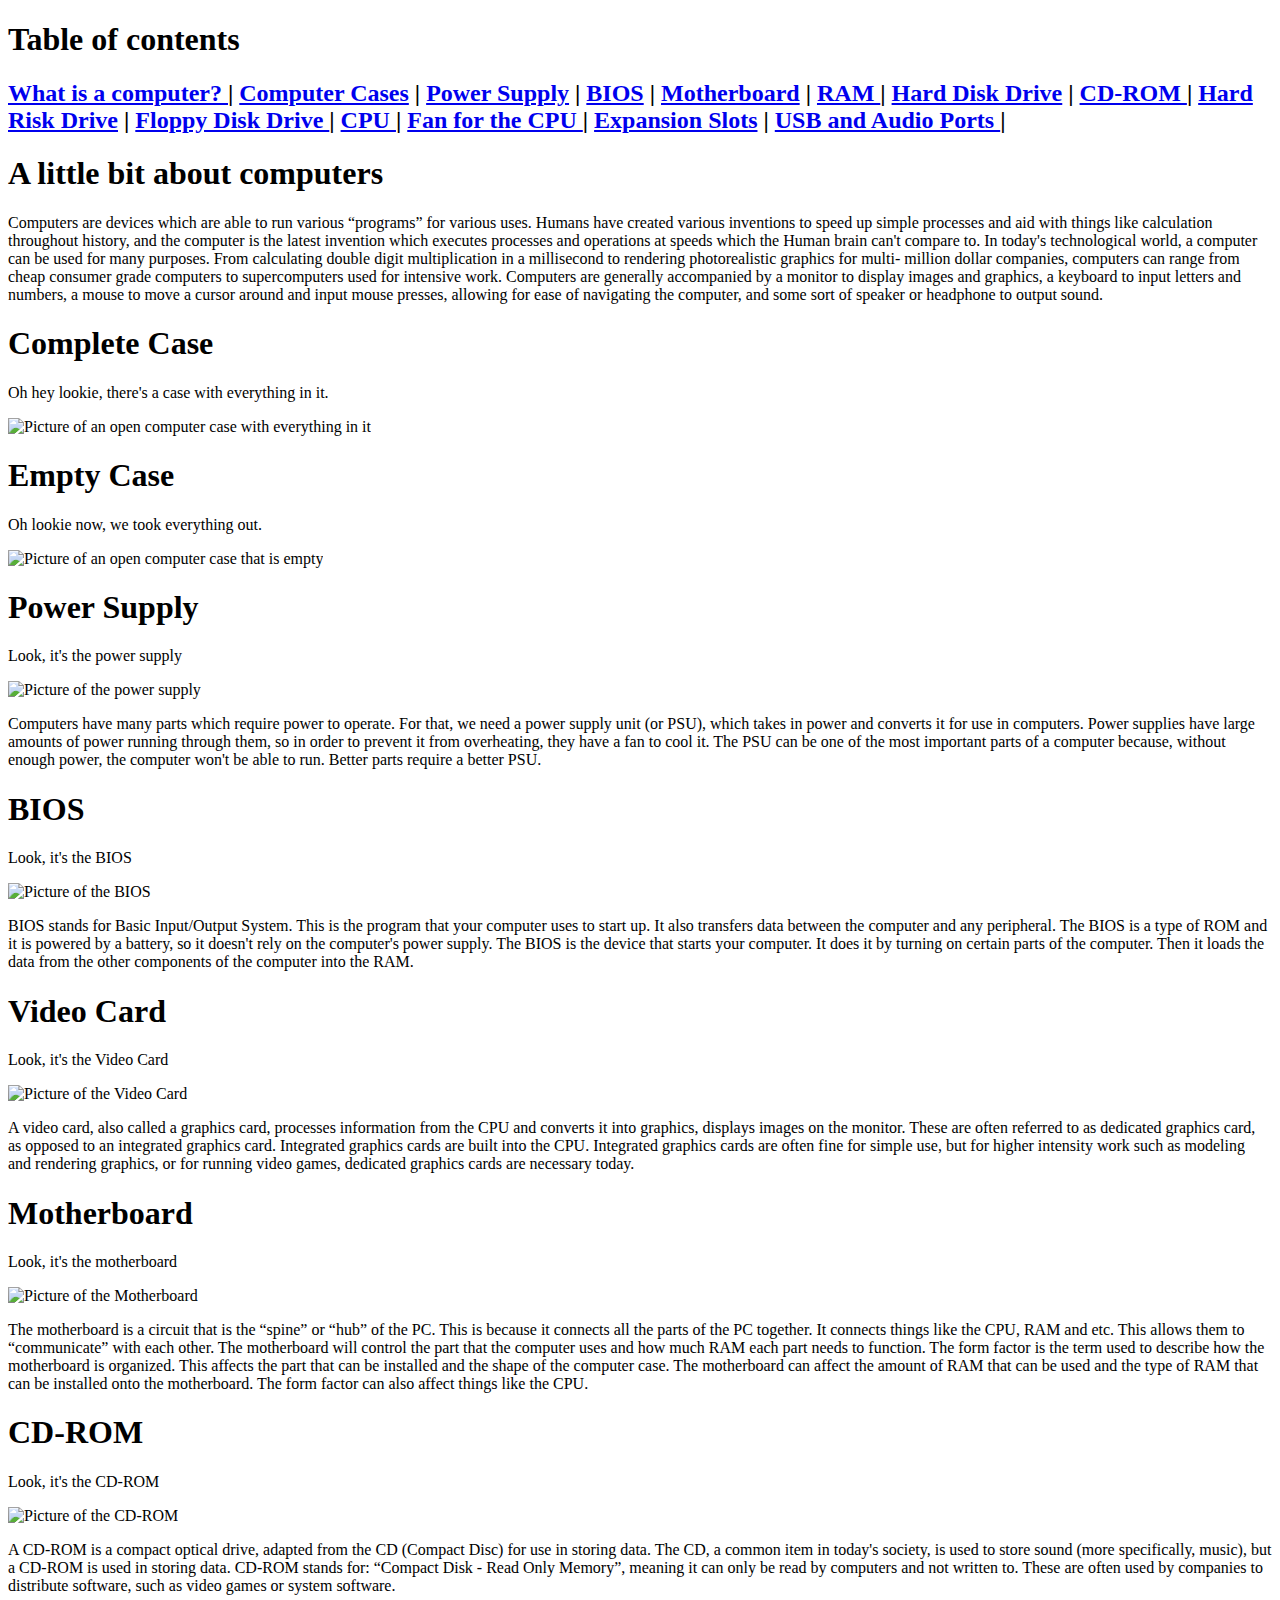
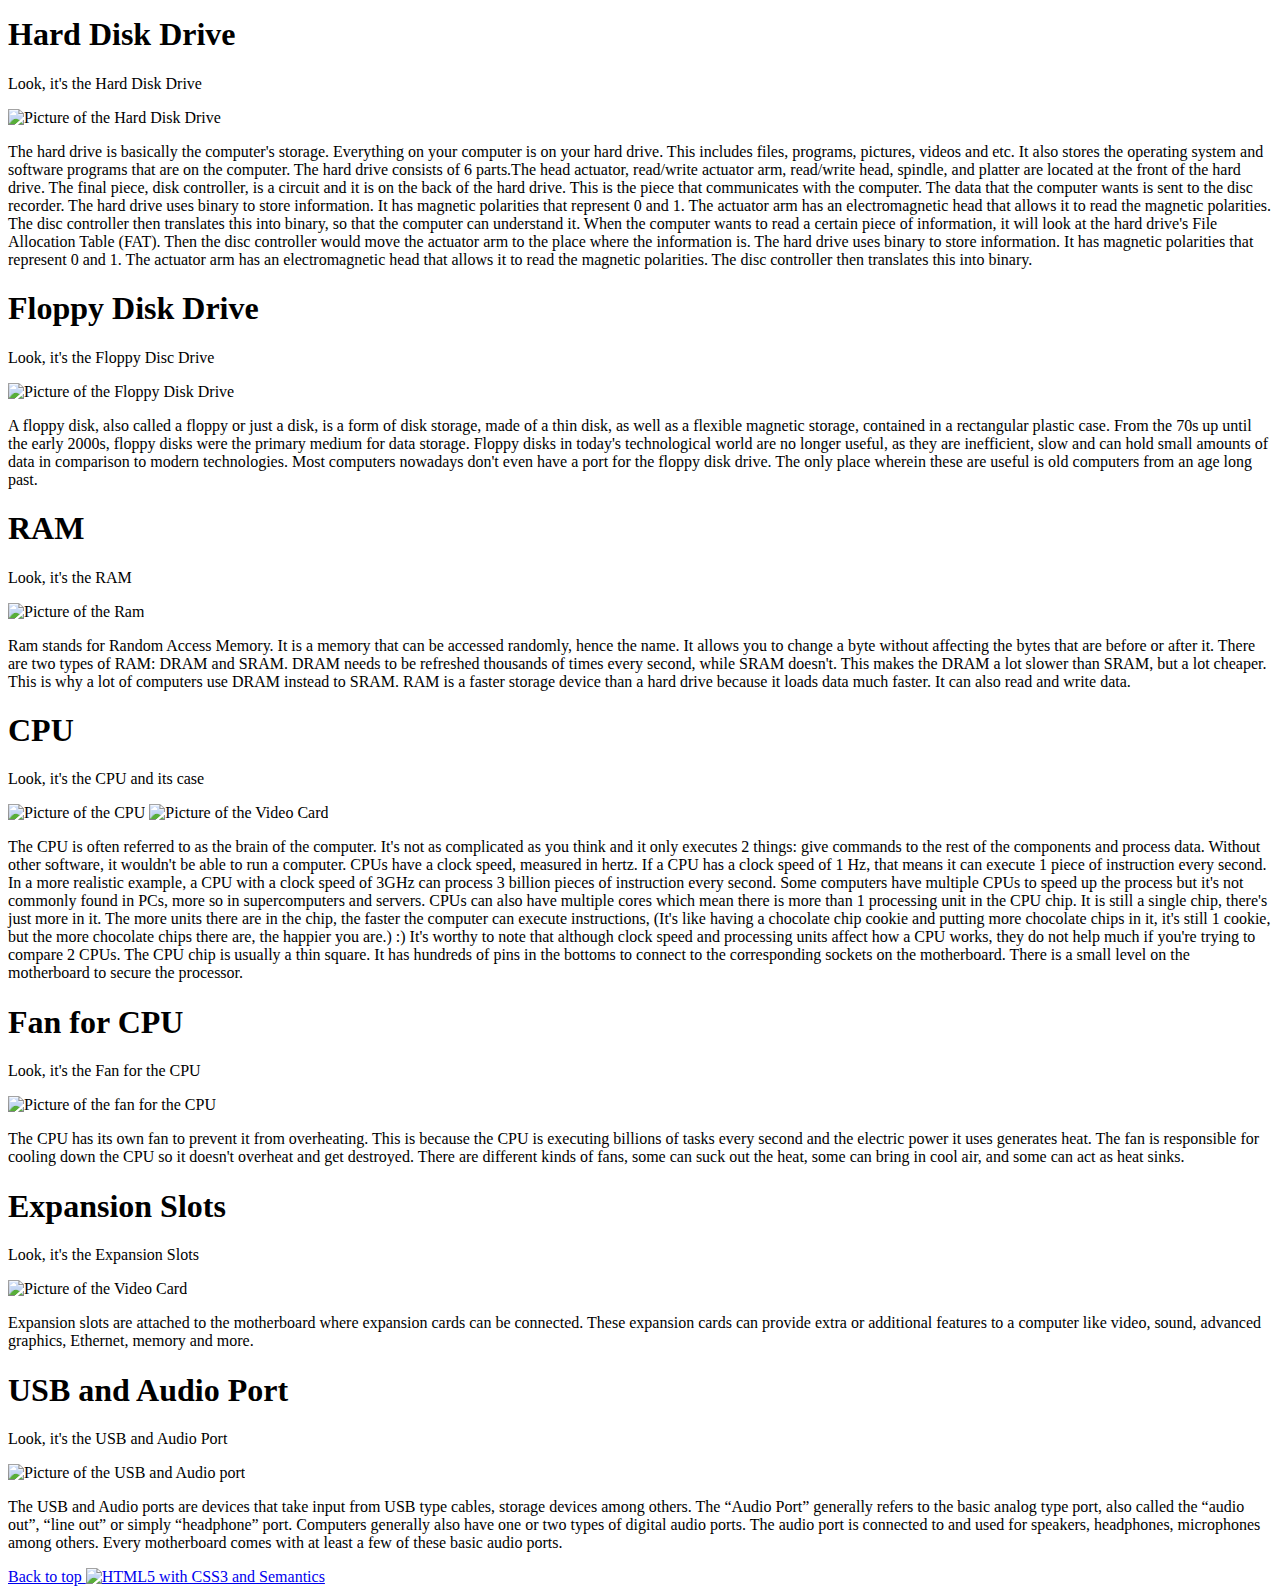
==== commit 1c6fd331: "Create index.html" ====
--- a/index.html
+++ b/index.html
@@ -8,28 +8,28 @@
 	<body>
 		<h1 id= "toc1"> Table of contents </h1> 
 		<h2 id = "toc2">
-		<a href = "#about"> What is a computer? </a> |
-		<a href = "#full"> Computer Cases</a> |
-		<a href = "#power"> Power Supply</a> |
-		<a href = "#bois"> BOIS </a> |
-		<a href = "#MB"> Motherboard</a> |
-		<a href = "#Ram"> RAM </a> |			
-		<a href = "#HDD"> Hard Disk Drive</a> |	
-		<a href = "#CDROM"> CD-ROM </a> |		
-		<a href = "#HDD"> Hard Risk Drive</a> |
-		<a href = "#FDD"> Floppy Disk Drive </a> |
-		<a href = "#CPU"> CPU </a> |
-		<a href = "#fan"> Fan for the CPU </a> |
-		<a href = "#ES"> Expansion Slots</a> |
-		<a href = "#USB&AP"> USB and Audio Ports </a> |
-		</h2>
+			<a href = "#about"> What is a computer? </a> |
+			<a href = "#full"> Computer Cases</a> |
+			<a href = "#power"> Power Supply</a> |
+			<a href = "#bois"> BIOS</a> |
+			<a href = "#MB"> Motherboard</a> |
+			<a href = "#Ram"> RAM </a> |			
+			<a href = "#HDD"> Hard Disk Drive</a> |	
+			<a href = "#CDROM"> CD-ROM </a> |		
+			<a href = "#HDD"> Hard Risk Drive</a> |
+			<a href = "#FDD"> Floppy Disk Drive </a> |
+			<a href = "#CPU"> CPU </a> |
+			<a href = "#fan"> Fan for the CPU </a> |
+			<a href = "#ES"> Expansion Slots</a> |
+			<a href = "#USB&AP"> USB and Audio Ports </a> |
+		</h2>		
 		<h1 id = about> A little bit about computers </h1>
 		<p>
-		Computers are devices which are able to run various �programs� for various uses. Humans have created various inventions to speed up simple processes and aid with things like calculation throughout history, and the computer is the latest invention which executes processes and operations at speeds which the Human brain can�t compare to. In today�s technological world, a computer can be used for many purposes. From calculating double digit multiplication in a millisecond to rendering photorealistic graphics for multi- million dollar companies, computers can range from cheap consumer grade computers to supercomputers used for intensive work. Computers are generally accompanied by a monitor to display images and graphics, a keyboard to input letters and numbers, a mouse to move a cursor around and input mouse presses, allowing for ease of navigating the computer, and some sort of speaker or headphone to output sound.
+		Computers are devices which are able to run various “programs” for various uses. Humans have created various inventions to speed up simple processes and aid with things like calculation throughout history, and the computer is the latest invention which executes processes and operations at speeds which the Human brain can&#39;t compare to. In today&#39;s technological world, a computer can be used for many purposes. From calculating double digit multiplication in a millisecond to rendering photorealistic graphics for multi- million dollar companies, computers can range from cheap consumer grade computers to supercomputers used for intensive work. Computers are generally accompanied by a monitor to display images and graphics, a keyboard to input letters and numbers, a mouse to move a cursor around and input mouse presses, allowing for ease of navigating the computer, and some sort of speaker or headphone to output sound.
 		</p>			
 		<h1 id = full> Complete Case </h1>
 		<p class = "label" >
-		Oh hey lookie, there's a case with everything in it.
+		Oh hey lookie, there&#39;s a case with everything in it.
 		</p>
 		<img class = "center" src="fullcase.png" width = "363" height= "550" alt = "Picture of an open computer case with everything in it"/>
 		<h1 id = empty> Empty Case </h1>
@@ -39,22 +39,19 @@
 		<img class = "center" src = "emptycase.png" width= "372" height = "549" alt="Picture of an open computer case that is empty"/>
 		<h1 id = power> Power Supply </h1>
 		<p class = "label" >
-		Look, it's the power supply
+		Look, it&#39;s the power supply
 		</p>
 		<img class = "center" src = "powersupp.png" width="370" height= "156" alt = "Picture of the power supply"/>
 		<p>
-		Computers have many parts which require power to operate. For that, we need a power supply unit (or PSU), which takes in power and converts it for use in computers. Power supplies have large amounts of power running through them, so in order to prevent it from overheating, they have a fan to cool it. The PSU can be one of the most important parts of a computer because, without enough power, the computer won�t be able to run. Better parts require a better PSU. 
+		Computers have many parts which require power to operate. For that, we need a power supply unit (or PSU), which takes in power and converts it for use in computers. Power supplies have large amounts of power running through them, so in order to prevent it from overheating, they have a fan to cool it. The PSU can be one of the most important parts of a computer because, without enough power, the computer won&#39;t be able to run. Better parts require a better PSU. 
 		</p>			
-		<h1 id = bois> BOIS </h1>
+		<h1 id = bois> BIOS </h1> 
 		<p class = "label">
-		Look, it's the BOIS
+		Look, it&#39;s the BIOS
 		</p>
-		<img class = "center" src = "bios.png" width = "294" height= "164" alt= "Picture of the BOIS"/>
+		<img class = "center" src = "bios.png" width = "294" height= "164" alt= "Picture of the BIOS"/>
 		<p>
-		BIOS stands for Basic Input/Output System. This is the program that your computer uses to start up. It also transfers data between the computer and any peripheral. The BIOS is a type of ROM and it is powered by a battery, so it doesn�t rely on the computer�s power supply. The BIOS is the device that starts your computer. It does it by turning on certain parts of the computer. Then it loads the data from the other components of the computer into the RAM.
-		</p>
-		<p>
-		BIOS stands for Basic Input/Output System. This is the program that your computer uses to start up. It also transfers data between the computer and any peripheral. The BIOS is a type of ROM and it is powered by a battery, so it doesn�t rely on the computer�s power supply. The BIOS is the device that starts your computer. It does it by turning on certain parts of the computer. Then it loads the data from the other components of the computer into the RAM.
+		BIOS stands for Basic Input/Output System. This is the program that your computer uses to start up. It also transfers data between the computer and any peripheral. The BIOS is a type of ROM and it is powered by a battery, so it doesn&#39;t rely on the computer&#39;s power supply. The BIOS is the device that starts your computer. It does it by turning on certain parts of the computer. Then it loads the data from the other components of the computer into the RAM.
 		</p>
 		<h1 id = VC> Video Card</h1>	
 		<p class = "label" >
@@ -70,16 +67,16 @@
 		</p>
 		<img class = "center" src = "motherboard.png" width = "307" height= "349" alt= "Picture of the Motherboard"/>
 		<p>
-		The motherboard is a circuit that is the �spine� or �hub� of the PC. This is because it connects all the parts of the PC together. It connects things like the CPU, RAM and etc. This allows them to �communicate� with each other. The motherboard will control the part that the computer uses and how much RAM each part needs to function. 
+		The motherboard is a circuit that is the “spine” or “hub” of the PC. This is because it connects all the parts of the PC together. It connects things like the CPU, RAM and etc. This allows them to “communicate” with each other. The motherboard will control the part that the computer uses and how much RAM each part needs to function. 
 		The form factor is the term used to describe how the motherboard is organized. This affects the part that can be installed and the shape of the computer case. The motherboard can affect the amount of RAM that can be used and the type of RAM that can be installed onto the motherboard. The form factor can also affect things like the CPU.
-		</p>					
+		</p>			
 		<h1 id = CDROM> CD-ROM </h1>
 		<p class = "label" >
 		Look, it's the CD-ROM
 		</p>
 		<img class = "center" src = "cdrom.png" width = "273" height= "230" alt= "Picture of the CD-ROM"/>
 		<p>
-		A CD-ROM is a compact optical drive, adapted from the CD (Compact Disc) for use in storing data. The CD, a common item in today's society, is used to store sound (more specifically, music), but a CD-ROM is used in storing data. CD-ROM stands for: �Compact Disk - Read Only Memory�, meaning it can only be read by computers and not written to. These are often used by companies to distribute software, such as video games or system software.
+		A CD-ROM is a compact optical drive, adapted from the CD (Compact Disc) for use in storing data. The CD, a common item in today&#39;s society, is used to store sound (more specifically, music), but a CD-ROM is used in storing data. CD-ROM stands for: “Compact Disk - Read Only Memory”, meaning it can only be read by computers and not written to. These are often used by companies to distribute software, such as video games or system software.
 		</p>			
 		<h1 id = HDD> Hard Disk Drive </h1>
 		<p class = "label" >
@@ -87,9 +84,9 @@
 		</p>
 		<img class = "center" src = "harddrive.png" width = "372" height= "299" alt= "Picture of the Hard Disk Drive"/>
 		<p>
-		The hard drive is basically the computer�s storage. Everything on your computer is on your hard drive. This includes files, programs, pictures, videos and etc. It also stores the operating system and software programs that are on the computer.
+		The hard drive is basically the computer&#39;s storage. Everything on your computer is on your hard drive. This includes files, programs, pictures, videos and etc. It also stores the operating system and software programs that are on the computer.
 		The hard drive consists of 6 parts.The head actuator, read/write actuator arm, read/write head, spindle, and platter are located at the front of the hard drive. The final piece, disk controller, is a circuit and it is on the back of the hard drive. This is the piece that communicates with the computer.
-		The data that the computer wants is sent to the disc recorder. The hard drive uses binary to store information. It has magnetic polarities that represent 0 and 1. The actuator arm has an electromagnetic head that allows it to read the magnetic polarities. The disc controller then translates this into binary, so that the computer can understand it. When the computer wants to read a certain piece of information, it will look at the hard drive�s File Allocation Table (FAT). Then the disc controller would move the actuator arm to the place where the information is. 
+		The data that the computer wants is sent to the disc recorder. The hard drive uses binary to store information. It has magnetic polarities that represent 0 and 1. The actuator arm has an electromagnetic head that allows it to read the magnetic polarities. The disc controller then translates this into binary, so that the computer can understand it. When the computer wants to read a certain piece of information, it will look at the hard drive&#39;s File Allocation Table (FAT). Then the disc controller would move the actuator arm to the place where the information is. 
 		The hard drive uses binary to store information. It has magnetic polarities that represent 0 and 1. The actuator arm has an electromagnetic head that allows it to read the magnetic polarities. The disc controller then translates this into binary.
 		</p>			
 		<h1 id = FDD> Floppy Disk Drive </h1>
@@ -98,7 +95,7 @@
 		</p>
 		<img class = "center" src = "floppydisc.png" width = "316" height= "308" alt= "Picture of the Floppy Disk Drive"/>
 		<p>
-		A floppy disk, also called a floppy or just a disk, is a form of disk storage, made of a thin disk, as well as a flexible magnetic storage, contained in a rectangular plastic case. From the 70s up until the early 2000s, floppy disks were the primary medium for data storage. Floppy disks in today�s technological world are no longer useful, as they are inefficient, slow and can hold small amounts of data in comparison to modern technologies. Most computers nowadays don�t even have a port for the floppy disk drive. The only place wherein these are useful is old computers from an age long past.
+		A floppy disk, also called a floppy or just a disk, is a form of disk storage, made of a thin disk, as well as a flexible magnetic storage, contained in a rectangular plastic case. From the 70s up until the early 2000s, floppy disks were the primary medium for data storage. Floppy disks in today&#39;s technological world are no longer useful, as they are inefficient, slow and can hold small amounts of data in comparison to modern technologies. Most computers nowadays don&#39;t even have a port for the floppy disk drive. The only place wherein these are useful is old computers from an age long past.
 		</p>			
 		<h1 id = Ram> RAM </h1>
 		<p class = "label" >
@@ -106,7 +103,7 @@
 		</p>
 		<img class = "center" src = "ram.png" width = "506" height= "149" alt= "Picture of the Ram"/>
 		<p>
-		Ram stands for Random Access Memory. It is a memory that can be accessed randomly, hence the name.  It allows you to change a byte without affecting the bytes that are before or after it. There are two types of RAM: DRAM and SRAM. DRAM needs to be refreshed thousands of times every second, while SRAM doesn�t. This makes the DRAM a lot slower than SRAM, but a lot cheaper. This is why a lot of computers use DRAM instead to SRAM.
+		Ram stands for Random Access Memory. It is a memory that can be accessed randomly, hence the name.  It allows you to change a byte without affecting the bytes that are before or after it. There are two types of RAM: DRAM and SRAM. DRAM needs to be refreshed thousands of times every second, while SRAM doesn&#39;t. This makes the DRAM a lot slower than SRAM, but a lot cheaper. This is why a lot of computers use DRAM instead to SRAM.
         RAM is a faster storage device than a hard drive because it loads data much faster. It can also read and write data.
 		</p>			
 		<h1 id = CPU > CPU </h1>
@@ -116,7 +113,7 @@
 		<img class = "center" src = "cpu.png" width = "225" height= "400" alt= "Picture of the CPU"/>
 		<img class = "center" src = "cpucase.png" width = "190" height= "212" alt= "Picture of the Video Card"/>
 		<p>
-		The CPU is often referred to as the brain of the computer. It�s not as complicated as you think and it only executes 2 things: give commands to the rest of the components and process data. Without other software, it wouldn�t be able to run a computer. CPUs have a clock speed, measured in hertz. If a CPU has a clock speed of 1 Hz, that means it can execute 1 piece of instruction every second. In a more realistic example, a CPU with a clock speed of 3GHz can process 3 billion pieces of instruction every second. Some computers have multiple CPUs to speed up the process but it�s not commonly found in PCs, more so in supercomputers and servers. CPUs can also have multiple cores which mean there is more than 1 processing unit in the CPU chip. It is still a single chip, there�s just more in it. The more units there are in the chip, the faster the computer can execute instructions, (It�s like having a chocolate chip cookie and putting more chocolate chips in it, it�s still 1 cookie, but the more chocolate chips there are, the happier you are.) :) It�s worthy to note that although clock speed and processing units affect how a CPU works, they do not help much if you�re trying to compare 2 CPUs. 
+		The CPU is often referred to as the brain of the computer. It&#39;s not as complicated as you think and it only executes 2 things: give commands to the rest of the components and process data. Without other software, it wouldn&#39;t be able to run a computer. CPUs have a clock speed, measured in hertz. If a CPU has a clock speed of 1 Hz, that means it can execute 1 piece of instruction every second. In a more realistic example, a CPU with a clock speed of 3GHz can process 3 billion pieces of instruction every second. Some computers have multiple CPUs to speed up the process but it&#39;s not commonly found in PCs, more so in supercomputers and servers. CPUs can also have multiple cores which mean there is more than 1 processing unit in the CPU chip. It is still a single chip, there&#39;s just more in it. The more units there are in the chip, the faster the computer can execute instructions, (It&#39;s like having a chocolate chip cookie and putting more chocolate chips in it, it&#39;s still 1 cookie, but the more chocolate chips there are, the happier you are.) :) It&#39;s worthy to note that although clock speed and processing units affect how a CPU works, they do not help much if you&#39;re trying to compare 2 CPUs. 
 		The CPU chip is usually a thin square. It has hundreds of pins in the bottoms to connect to the corresponding sockets on the motherboard. There is a small level on the motherboard to secure the processor. 
 		</p>			
 		<h1 id = fan> Fan for CPU </h1>
@@ -125,7 +122,7 @@
 		</p>
 		<img class = "center" src = "immafan.png" width = "400" height= "225" alt= "Picture of the fan for the CPU"/>
 		<p>
-		The CPU has its own fan to prevent it from overheating. This is because the CPU is executing billions of tasks every second and the electric power it uses generates heat. The fan is responsible for cooling down the CPU so it doesn�t overheat and get destroyed. There are different kinds of fans, some can suck out the heat, some can bring in cool air, and some can act as heat sinks. 
+		The CPU has its own fan to prevent it from overheating. This is because the CPU is executing billions of tasks every second and the electric power it uses generates heat. The fan is responsible for cooling down the CPU so it doesn&#39;t overheat and get destroyed. There are different kinds of fans, some can suck out the heat, some can bring in cool air, and some can act as heat sinks. 
 		</p>			
 		<h1 id = ES> Expansion Slots </h1>
 		<p class = "label" >
@@ -141,10 +138,11 @@
 		</p>
 		<img class = "center" src = "usbaudioport.png" width = "400" height= "225" alt= "Picture of the USB and Audio port"/>
 		<p>
-		The USB and Audio ports are devices that take input from USB type cables, storage devices among others. The �Audio Port� generally refers to the basic analog type port, also called the �audio out�, �line out� or simply �headphone� port. Computers generally also have one or two types of digital audio ports. The audio port is connected to and used for speakers, headphones, microphones among others. Every motherboard comes with at least a few of these basic audio ports.
+		The USB and Audio ports are devices that take input from USB type cables, storage devices among others. The “Audio Port” generally refers to the basic analog type port, also called the “audio out”, “line out” or simply “headphone” port. Computers generally also have one or two types of digital audio ports. The audio port is connected to and used for speakers, headphones, microphones among others. Every motherboard comes with at least a few of these basic audio ports.
 		</p>			
 		<a href= "#toc1" > Back to top </a>
 		<a href="http://validator.w3.org/check?uri=https://kandyphilipanthony.github.io/home/ ">
 		<img src="html5_with_css3_+_semantics.png" width="165" height="64" 	alt="HTML5 with CSS3 and Semantics"/> </a>
+
 	</body>
-</html>+</html>
